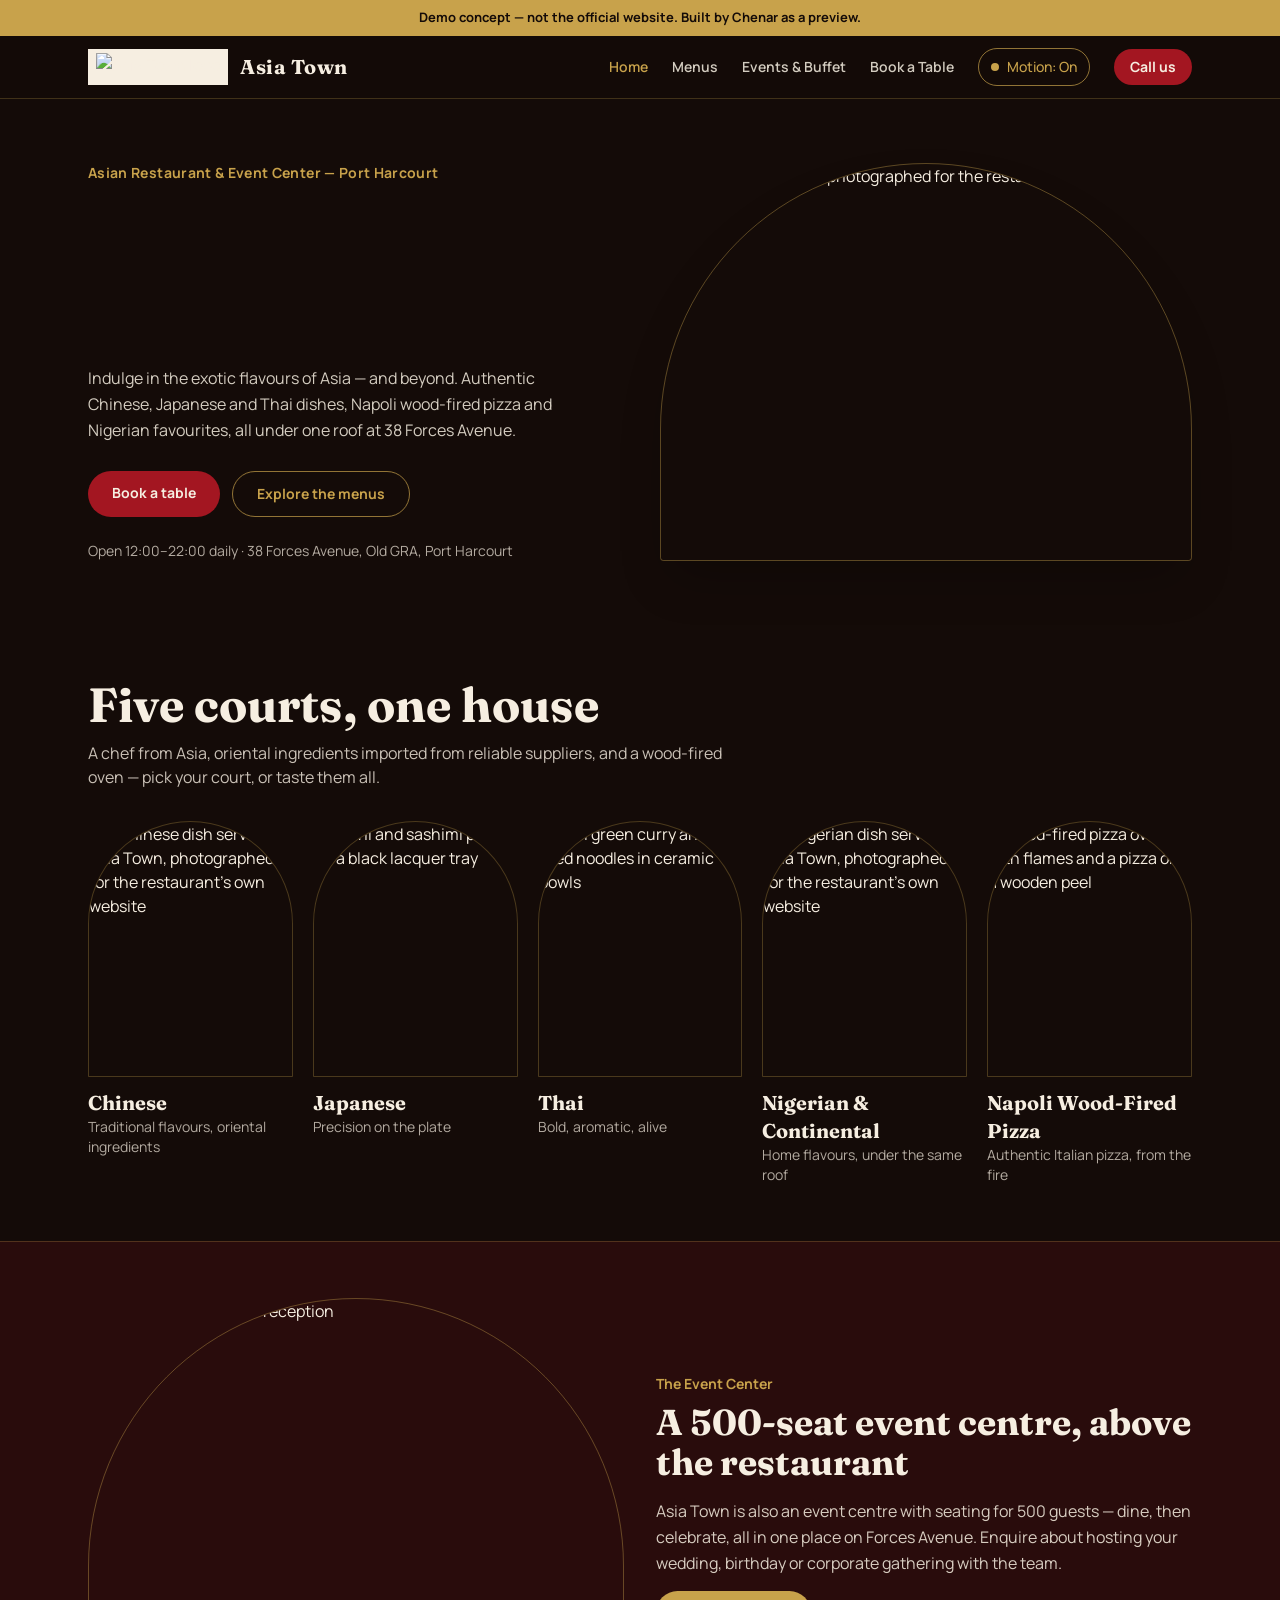
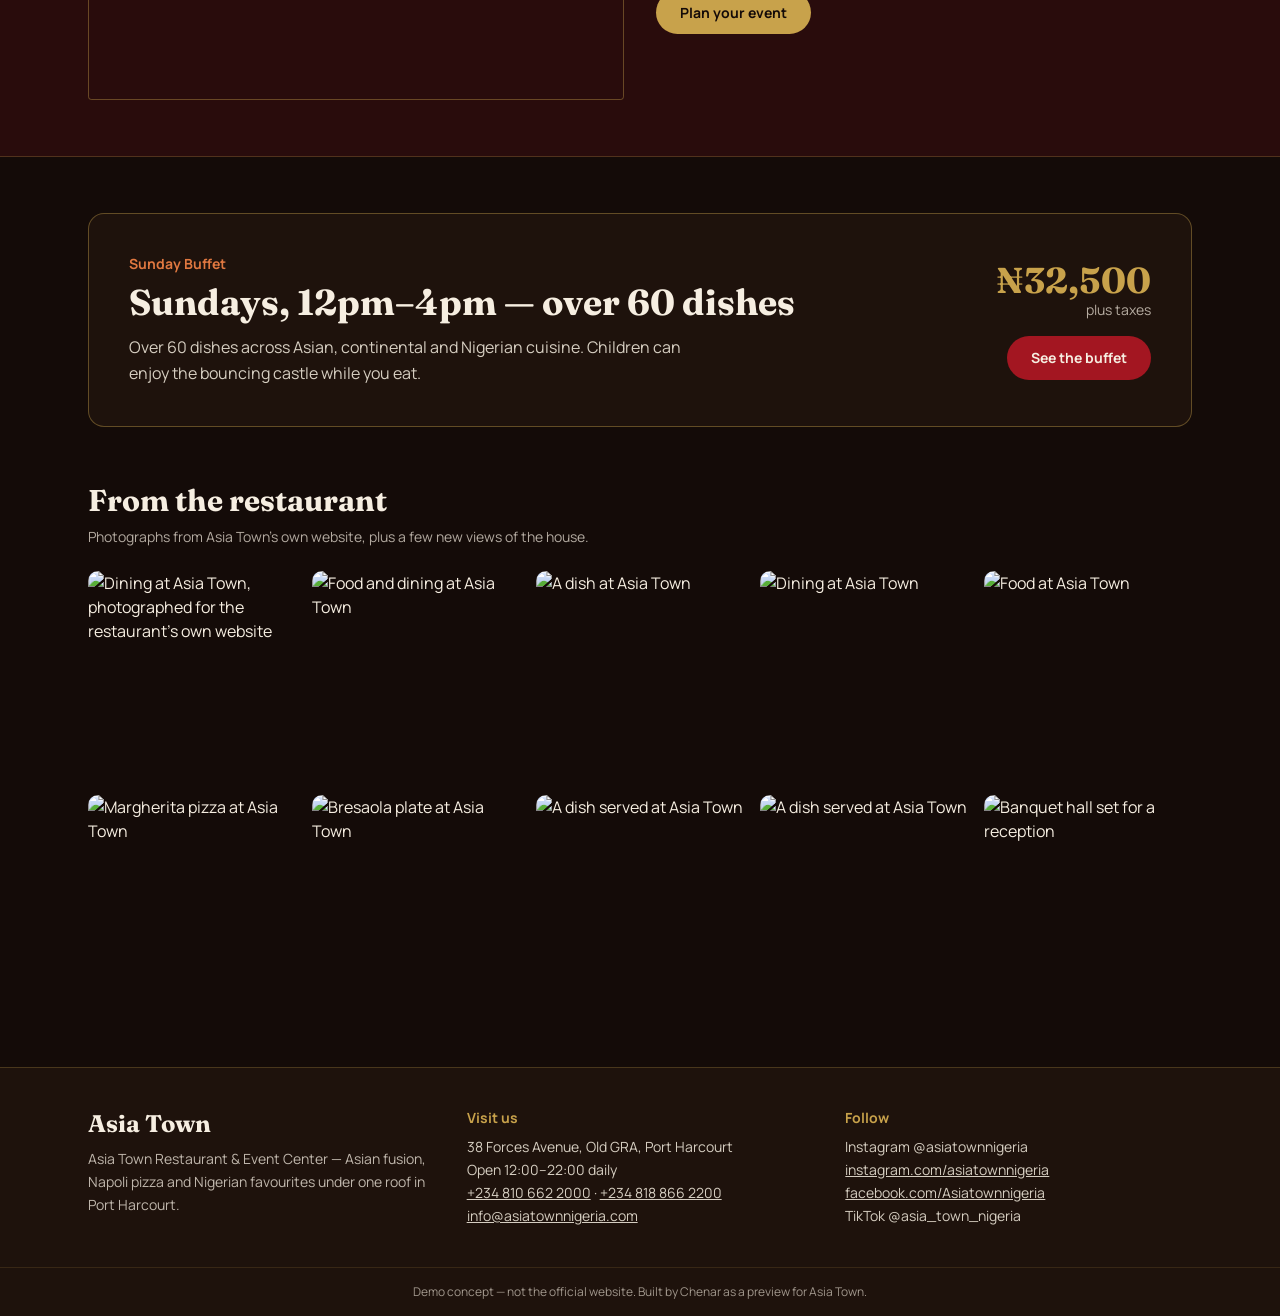
==== asiatown/index.html @ 715d9b41 "Add Asia Town demo site (text files)" ====
<!doctype html>
<html lang="en">
  <head>
    <meta charset="UTF-8" />
    <link rel="icon" type="image/svg+xml" href="./favicon.svg" />
    <meta name="viewport" content="width=device-width, initial-scale=1.0" />
    <title>Asia Town — Asian Restaurant, Pizza & Buffet in Port Harcourt | Demo concept by Chenar</title>
    <meta name="description" content="Demo concept for Asia Town Restaurant & Event Center, 38 Forces Avenue, Old GRA, Port Harcourt — Asian fusion, Napoli pizza, 500-seat event centre, Sunday buffet." />
    <script type="module" crossorigin src="./assets/index-CKxMjRJX.js"></script>
    <link rel="stylesheet" crossorigin href="./assets/index-DUR1ya12.css">
  </head>
  <body>
    <div id="root"></div>
  </body>
</html>
---- asiatown/assets/index-DUR1ya12.css ----
@import "https://fonts.googleapis.com/css2?family=Fraunces:opsz,wght@9..144,600;9..144,700&family=Manrope:wght@400;500;700;800&display=swap";@layer components;@layer properties{@supports (((-webkit-hyphens:none)) and (not (margin-trim:block))) or ((-moz-orient:inline) and (not (color:rgb(from red r g b)))){*,:before,:after,::backdrop{--tw-rotate-x:initial;--tw-rotate-y:initial;--tw-rotate-z:initial;--tw-skew-x:initial;--tw-skew-y:initial;--tw-space-y-reverse:0;--tw-border-style:solid;--tw-leading:initial;--tw-font-weight:initial;--tw-tracking:initial;--tw-shadow:0 0 #0000;--tw-shadow-color:initial;--tw-shadow-alpha:100%;--tw-inset-shadow:0 0 #0000;--tw-inset-shadow-color:initial;--tw-inset-shadow-alpha:100%;--tw-ring-color:initial;--tw-ring-shadow:0 0 #0000;--tw-inset-ring-color:initial;--tw-inset-ring-shadow:0 0 #0000;--tw-ring-inset:initial;--tw-ring-offset-width:0px;--tw-ring-offset-color:#fff;--tw-ring-offset-shadow:0 0 #0000;--tw-blur:initial;--tw-brightness:initial;--tw-contrast:initial;--tw-grayscale:initial;--tw-hue-rotate:initial;--tw-invert:initial;--tw-opacity:initial;--tw-saturate:initial;--tw-sepia:initial;--tw-drop-shadow:initial;--tw-drop-shadow-color:initial;--tw-drop-shadow-alpha:100%;--tw-drop-shadow-size:initial;--tw-backdrop-blur:initial;--tw-backdrop-brightness:initial;--tw-backdrop-contrast:initial;--tw-backdrop-grayscale:initial;--tw-backdrop-hue-rotate:initial;--tw-backdrop-invert:initial;--tw-backdrop-opacity:initial;--tw-backdrop-saturate:initial;--tw-backdrop-sepia:initial;--tw-duration:initial;--tw-scale-x:1;--tw-scale-y:1;--tw-scale-z:1;--tw-animation-delay:0s;--tw-animation-direction:normal;--tw-animation-duration:initial;--tw-animation-fill-mode:none;--tw-animation-iteration-count:1;--tw-enter-blur:0;--tw-enter-opacity:1;--tw-enter-rotate:0;--tw-enter-scale:1;--tw-enter-translate-x:0;--tw-enter-translate-y:0;--tw-exit-blur:0;--tw-exit-opacity:1;--tw-exit-rotate:0;--tw-exit-scale:1;--tw-exit-translate-x:0;--tw-exit-translate-y:0}}}@layer theme{:root,:host{--font-sans:-apple-system, BlinkMacSystemFont, "Segoe UI", Roboto, "Helvetica Neue", "Noto Sans", Arial, sans-serif, "Apple Color Emoji", "Segoe UI Emoji", "Segoe UI Symbol", "Noto Color Emoji";--font-mono:ui-monospace, SFMono-Regular, Menlo, Monaco, Consolas, "Liberation Mono", "Courier New", monospace;--spacing:.25rem;--container-lg:32rem;--container-xl:36rem;--container-2xl:42rem;--container-6xl:72rem;--text-xs:.75rem;--text-xs--line-height:calc(1 / .75);--text-sm:.875rem;--text-sm--line-height:calc(1.25 / .875);--text-base:1rem;--text-base--line-height:calc(1.5 / 1);--text-xl:1.25rem;--text-xl--line-height:calc(1.75 / 1.25);--text-2xl:1.5rem;--text-2xl--line-height:calc(2 / 1.5);--text-3xl:1.875rem;--text-3xl--line-height:calc(2.25 / 1.875);--text-4xl:2.25rem;--text-4xl--line-height:calc(2.5 / 2.25);--text-5xl:3rem;--text-5xl--line-height:1;--text-6xl:3.75rem;--text-6xl--line-height:1;--text-7xl:4.5rem;--text-7xl--line-height:1;--font-weight-medium:500;--font-weight-semibold:600;--font-weight-bold:700;--tracking-wide:.025em;--leading-relaxed:1.625;--radius-2xl:1rem;--default-transition-duration:.15s;--default-transition-timing-function:cubic-bezier(.4, 0, .2, 1);--default-font-family:var(--font-sans);--default-mono-font-family:var(--font-mono);--color-ink:#140b08;--color-ink2:#1e120c;--color-lacquer:#a31621;--color-gold:#c8a24b;--color-cream:#f6eee1;--color-ember:#e07840;--color-jade:#33584a;--font-display:"Fraunces", Georgia, serif;--font-body:"Manrope", system-ui, sans-serif}}@layer base{*,:after,:before,::backdrop{box-sizing:border-box;border:0 solid;margin:0;padding:0}::file-selector-button{box-sizing:border-box;border:0 solid;margin:0;padding:0}html,:host{-webkit-text-size-adjust:100%;tab-size:4;line-height:1.5;font-family:var(--default-font-family,-apple-system, BlinkMacSystemFont, "Segoe UI", Roboto, "Helvetica Neue", "Noto Sans", Arial, sans-serif, "Apple Color Emoji", "Segoe UI Emoji", "Segoe UI Symbol", "Noto Color Emoji");font-feature-settings:var(--default-font-feature-settings,normal);font-variation-settings:var(--default-font-variation-settings,normal);-webkit-tap-highlight-color:transparent}hr{height:0;color:inherit;border-top-width:1px}abbr:where([title]){-webkit-text-decoration:underline dotted;text-decoration:underline dotted}h1,h2,h3,h4,h5,h6{font-size:inherit;font-weight:inherit}a{color:inherit;-webkit-text-decoration:inherit;-webkit-text-decoration:inherit;-webkit-text-decoration:inherit;-webkit-text-decoration:inherit;text-decoration:inherit}b,strong{font-weight:bolder}code,kbd,samp,pre{font-family:var(--default-mono-font-family,ui-monospace, SFMono-Regular, Menlo, Monaco, Consolas, "Liberation Mono", "Courier New", monospace);font-feature-settings:var(--default-mono-font-feature-settings,normal);font-variation-settings:var(--default-mono-font-variation-settings,normal);font-size:1em}small{font-size:80%}sub,sup{vertical-align:baseline;font-size:75%;line-height:0;position:relative}sub{bottom:-.25em}sup{top:-.5em}table{text-indent:0;border-color:inherit;border-collapse:collapse}:-moz-focusring:where(:not(iframe)){outline:auto}progress{vertical-align:baseline}summary{display:list-item}ol,ul,menu{list-style:none}img,svg,video,canvas,audio,iframe,embed,object{vertical-align:middle;display:block}img,video{max-width:100%;height:auto}button,input,select,optgroup,textarea{font:inherit;font-feature-settings:inherit;font-variation-settings:inherit;letter-spacing:inherit;color:inherit;opacity:1;background-color:#0000;border-radius:0}::file-selector-button{font:inherit;font-feature-settings:inherit;font-variation-settings:inherit;letter-spacing:inherit;color:inherit;opacity:1;background-color:#0000;border-radius:0}:where(select:is([multiple],[size])) optgroup{font-weight:bolder}:where(select:is([multiple],[size])) optgroup option{padding-inline-start:20px}::file-selector-button{margin-inline-end:4px}::placeholder{opacity:1}@supports (not ((-webkit-appearance:-apple-pay-button))) or (contain-intrinsic-size:1px){::placeholder{color:currentColor}@supports (color:color-mix(in lab, red, red)){::placeholder{color:color-mix(in oklab, currentcolor 50%, transparent)}}}textarea{resize:vertical}::-webkit-search-decoration{-webkit-appearance:none}::-webkit-date-and-time-value{min-height:1lh;text-align:inherit}::-webkit-datetime-edit{display:inline-flex}::-webkit-datetime-edit-fields-wrapper{padding:0}::-webkit-datetime-edit{padding-block:0}::-webkit-datetime-edit-year-field{padding-block:0}::-webkit-datetime-edit-month-field{padding-block:0}::-webkit-datetime-edit-day-field{padding-block:0}::-webkit-datetime-edit-hour-field{padding-block:0}::-webkit-datetime-edit-minute-field{padding-block:0}::-webkit-datetime-edit-second-field{padding-block:0}::-webkit-datetime-edit-millisecond-field{padding-block:0}::-webkit-datetime-edit-meridiem-field{padding-block:0}::-webkit-calendar-picker-indicator{line-height:1}:-moz-ui-invalid{box-shadow:none}button,input:where([type=button],[type=reset],[type=submit]){appearance:button}::file-selector-button{appearance:button}::-webkit-inner-spin-button{height:auto}::-webkit-outer-spin-button{height:auto}[hidden]:where(:not([hidden=until-found])){display:none!important}*{border-color:var(--border);outline-color:var(--ring)}@supports (color:color-mix(in lab, red, red)){*{outline-color:color-mix(in oklab, var(--ring) 50%, transparent)}}body{background-color:var(--background);color:var(--foreground)}}@layer utilities{.pointer-events-none{pointer-events:none}.invisible{visibility:hidden}.visible{visibility:visible}.absolute{position:absolute}.fixed{position:fixed}.relative{position:relative}.static{position:static}.sticky{position:sticky}.inset-x-0{inset-inline:0}.top-0{top:0}.bottom-0{bottom:0}.isolate{isolation:isolate}.z-40{z-index:40}.mx-auto{margin-inline:auto}.mt-1{margin-top:var(--spacing)}.mt-2{margin-top:calc(var(--spacing) * 2)}.mt-3{margin-top:calc(var(--spacing) * 3)}.mt-4{margin-top:calc(var(--spacing) * 4)}.mt-5{margin-top:calc(var(--spacing) * 5)}.mt-6{margin-top:calc(var(--spacing) * 6)}.mt-7{margin-top:calc(var(--spacing) * 7)}.mt-8{margin-top:calc(var(--spacing) * 8)}.mt-10{margin-top:calc(var(--spacing) * 10)}.mt-14{margin-top:calc(var(--spacing) * 14)}.block{display:block}.contents{display:contents}.flex{display:flex}.grid{display:grid}.hidden{display:none}.inline{display:inline}.inline-block{display:inline-block}.inline-flex{display:inline-flex}.table{display:table}.aspect-\[4\/3\]{aspect-ratio:4/3}.aspect-\[4\/5\]{aspect-ratio:4/5}.aspect-square{aspect-ratio:1}.h-2{height:calc(var(--spacing) * 2)}.h-9{height:calc(var(--spacing) * 9)}.h-16{height:calc(var(--spacing) * 16)}.h-64{height:calc(var(--spacing) * 64)}.h-full{height:100%}.min-h-screen{min-height:100vh}.w-2{width:calc(var(--spacing) * 2)}.w-auto{width:auto}.w-full{width:100%}.max-w-2xl{max-width:var(--container-2xl)}.max-w-6xl{max-width:var(--container-6xl)}.max-w-lg{max-width:var(--container-lg)}.max-w-xl{max-width:var(--container-xl)}.flex-1{flex:1}.transform{transform:var(--tw-rotate-x, ) var(--tw-rotate-y, ) var(--tw-rotate-z, ) var(--tw-skew-x, ) var(--tw-skew-y, )}.cursor-pointer{cursor:pointer}.resize{resize:both}.grid-cols-2{grid-template-columns:repeat(2,minmax(0,1fr))}.grid-cols-3{grid-template-columns:repeat(3,minmax(0,1fr))}.flex-col{flex-direction:column}.flex-wrap{flex-wrap:wrap}.items-center{align-items:center}.justify-between{justify-content:space-between}.justify-center{justify-content:center}.gap-2{gap:calc(var(--spacing) * 2)}.gap-3{gap:calc(var(--spacing) * 3)}.gap-4{gap:calc(var(--spacing) * 4)}.gap-5{gap:calc(var(--spacing) * 5)}.gap-6{gap:calc(var(--spacing) * 6)}.gap-8{gap:calc(var(--spacing) * 8)}.gap-10{gap:calc(var(--spacing) * 10)}:where(.space-y-2>:not(:last-child)){--tw-space-y-reverse:0;margin-block-start:calc(calc(var(--spacing) * 2) * var(--tw-space-y-reverse));margin-block-end:calc(calc(var(--spacing) * 2) * calc(1 - var(--tw-space-y-reverse)))}:where(.space-y-3>:not(:last-child)){--tw-space-y-reverse:0;margin-block-start:calc(calc(var(--spacing) * 3) * var(--tw-space-y-reverse));margin-block-end:calc(calc(var(--spacing) * 3) * calc(1 - var(--tw-space-y-reverse)))}:where(.space-y-4>:not(:last-child)){--tw-space-y-reverse:0;margin-block-start:calc(calc(var(--spacing) * 4) * var(--tw-space-y-reverse));margin-block-end:calc(calc(var(--spacing) * 4) * calc(1 - var(--tw-space-y-reverse)))}.overflow-hidden{overflow:hidden}.overflow-visible{overflow:visible}.rounded{border-radius:.25rem}.rounded-2xl{border-radius:var(--radius-2xl)}.rounded-full{border-radius:2147483647px}.rounded-lg{border-radius:var(--radius)}.border{border-style:var(--tw-border-style);border-width:1px}.border-y{border-block-style:var(--tw-border-style);border-block-width:1px}.border-t{border-top-style:var(--tw-border-style);border-top-width:1px}.border-b{border-bottom-style:var(--tw-border-style);border-bottom-width:1px}.border-cream\/30{border-color:#f6eee14d}@supports (color:color-mix(in lab, red, red)){.border-cream\/30{border-color:color-mix(in oklab, var(--color-cream) 30%, transparent)}}.border-gold{border-color:var(--color-gold)}.border-gold\/15{border-color:#c8a24b26}@supports (color:color-mix(in lab, red, red)){.border-gold\/15{border-color:color-mix(in oklab, var(--color-gold) 15%, transparent)}}.border-gold\/25{border-color:#c8a24b40}@supports (color:color-mix(in lab, red, red)){.border-gold\/25{border-color:color-mix(in oklab, var(--color-gold) 25%, transparent)}}.border-gold\/30{border-color:#c8a24b4d}@supports (color:color-mix(in lab, red, red)){.border-gold\/30{border-color:color-mix(in oklab, var(--color-gold) 30%, transparent)}}.border-gold\/40{border-color:#c8a24b66}@supports (color:color-mix(in lab, red, red)){.border-gold\/40{border-color:color-mix(in oklab, var(--color-gold) 40%, transparent)}}.border-gold\/50{border-color:#c8a24b80}@supports (color:color-mix(in lab, red, red)){.border-gold\/50{border-color:color-mix(in oklab, var(--color-gold) 50%, transparent)}}.border-gold\/60{border-color:#c8a24b99}@supports (color:color-mix(in lab, red, red)){.border-gold\/60{border-color:color-mix(in oklab, var(--color-gold) 60%, transparent)}}.border-gold\/70{border-color:#c8a24bb3}@supports (color:color-mix(in lab, red, red)){.border-gold\/70{border-color:color-mix(in oklab, var(--color-gold) 70%, transparent)}}.bg-cream{background-color:var(--color-cream)}.bg-cream\/50{background-color:#f6eee180}@supports (color:color-mix(in lab, red, red)){.bg-cream\/50{background-color:color-mix(in oklab, var(--color-cream) 50%, transparent)}}.bg-gold{background-color:var(--color-gold)}.bg-ink{background-color:var(--color-ink)}.bg-ink\/95{background-color:#140b08f2}@supports (color:color-mix(in lab, red, red)){.bg-ink\/95{background-color:color-mix(in oklab, var(--color-ink) 95%, transparent)}}.bg-ink\/97{background-color:#140b08f7}@supports (color:color-mix(in lab, red, red)){.bg-ink\/97{background-color:color-mix(in oklab, var(--color-ink) 97%, transparent)}}.bg-ink2{background-color:var(--color-ink2)}.bg-jade\/30{background-color:#33584a4d}@supports (color:color-mix(in lab, red, red)){.bg-jade\/30{background-color:color-mix(in oklab, var(--color-jade) 30%, transparent)}}.bg-lacquer{background-color:var(--color-lacquer)}.bg-lacquer\/15{background-color:#a3162126}@supports (color:color-mix(in lab, red, red)){.bg-lacquer\/15{background-color:color-mix(in oklab, var(--color-lacquer) 15%, transparent)}}.object-cover{object-fit:cover}.p-3{padding:calc(var(--spacing) * 3)}.p-4{padding:calc(var(--spacing) * 4)}.p-6{padding:calc(var(--spacing) * 6)}.px-2{padding-inline:calc(var(--spacing) * 2)}.px-3{padding-inline:calc(var(--spacing) * 3)}.px-4{padding-inline:calc(var(--spacing) * 4)}.px-6{padding-inline:calc(var(--spacing) * 6)}.py-1{padding-block:var(--spacing)}.py-2{padding-block:calc(var(--spacing) * 2)}.py-3{padding-block:calc(var(--spacing) * 3)}.py-4{padding-block:calc(var(--spacing) * 4)}.py-10{padding-block:calc(var(--spacing) * 10)}.py-12{padding-block:calc(var(--spacing) * 12)}.py-14{padding-block:calc(var(--spacing) * 14)}.pt-10{padding-top:calc(var(--spacing) * 10)}.pb-2{padding-bottom:calc(var(--spacing) * 2)}.pb-16{padding-bottom:calc(var(--spacing) * 16)}.text-center{text-align:center}.text-left{text-align:left}.font-body{font-family:var(--font-body)}.font-display{font-family:var(--font-display)}.text-2xl{font-size:var(--text-2xl);line-height:var(--tw-leading,var(--text-2xl--line-height))}.text-3xl{font-size:var(--text-3xl);line-height:var(--tw-leading,var(--text-3xl--line-height))}.text-4xl{font-size:var(--text-4xl);line-height:var(--tw-leading,var(--text-4xl--line-height))}.text-5xl{font-size:var(--text-5xl);line-height:var(--tw-leading,var(--text-5xl--line-height))}.text-base{font-size:var(--text-base);line-height:var(--tw-leading,var(--text-base--line-height))}.text-sm{font-size:var(--text-sm);line-height:var(--tw-leading,var(--text-sm--line-height))}.text-xl{font-size:var(--text-xl);line-height:var(--tw-leading,var(--text-xl--line-height))}.text-xs{font-size:var(--text-xs);line-height:var(--tw-leading,var(--text-xs--line-height))}.text-\[13px\]{font-size:13px}.leading-\[1\.02\]{--tw-leading:1.02;line-height:1.02}.leading-relaxed{--tw-leading:var(--leading-relaxed);line-height:var(--leading-relaxed)}.font-bold{--tw-font-weight:var(--font-weight-bold);font-weight:var(--font-weight-bold)}.font-medium{--tw-font-weight:var(--font-weight-medium);font-weight:var(--font-weight-medium)}.font-semibold{--tw-font-weight:var(--font-weight-semibold);font-weight:var(--font-weight-semibold)}.tracking-wide{--tw-tracking:var(--tracking-wide);letter-spacing:var(--tracking-wide)}.whitespace-normal{white-space:normal}.text-cream{color:var(--color-cream)}.text-cream\/60{color:#f6eee199}@supports (color:color-mix(in lab, red, red)){.text-cream\/60{color:color-mix(in oklab, var(--color-cream) 60%, transparent)}}.text-cream\/70{color:#f6eee1b3}@supports (color:color-mix(in lab, red, red)){.text-cream\/70{color:color-mix(in oklab, var(--color-cream) 70%, transparent)}}.text-cream\/75{color:#f6eee1bf}@supports (color:color-mix(in lab, red, red)){.text-cream\/75{color:color-mix(in oklab, var(--color-cream) 75%, transparent)}}.text-cream\/80{color:#f6eee1cc}@supports (color:color-mix(in lab, red, red)){.text-cream\/80{color:color-mix(in oklab, var(--color-cream) 80%, transparent)}}.text-cream\/85{color:#f6eee1d9}@supports (color:color-mix(in lab, red, red)){.text-cream\/85{color:color-mix(in oklab, var(--color-cream) 85%, transparent)}}.text-ember{color:var(--color-ember)}.text-gold{color:var(--color-gold)}.text-ink{color:var(--color-ink)}.underline{text-decoration-line:underline}.opacity-70{opacity:.7}.shadow-2xl{--tw-shadow:0 25px 50px -12px var(--tw-shadow-color,#00000040);box-shadow:var(--tw-inset-shadow), var(--tw-inset-ring-shadow), var(--tw-ring-offset-shadow), var(--tw-ring-shadow), var(--tw-shadow)}.blur{--tw-blur:blur(8px);filter:var(--tw-blur, ) var(--tw-brightness, ) var(--tw-contrast, ) var(--tw-grayscale, ) var(--tw-hue-rotate, ) var(--tw-invert, ) var(--tw-saturate, ) var(--tw-sepia, ) var(--tw-drop-shadow, )}.filter{filter:var(--tw-blur, ) var(--tw-brightness, ) var(--tw-contrast, ) var(--tw-grayscale, ) var(--tw-hue-rotate, ) var(--tw-invert, ) var(--tw-saturate, ) var(--tw-sepia, ) var(--tw-drop-shadow, )}.backdrop-blur{--tw-backdrop-blur:blur(8px);-webkit-backdrop-filter:var(--tw-backdrop-blur, ) var(--tw-backdrop-brightness, ) var(--tw-backdrop-contrast, ) var(--tw-backdrop-grayscale, ) var(--tw-backdrop-hue-rotate, ) var(--tw-backdrop-invert, ) var(--tw-backdrop-opacity, ) var(--tw-backdrop-saturate, ) var(--tw-backdrop-sepia, );backdrop-filter:var(--tw-backdrop-blur, ) var(--tw-backdrop-brightness, ) var(--tw-backdrop-contrast, ) var(--tw-backdrop-grayscale, ) var(--tw-backdrop-hue-rotate, ) var(--tw-backdrop-invert, ) var(--tw-backdrop-opacity, ) var(--tw-backdrop-saturate, ) var(--tw-backdrop-sepia, )}.backdrop-filter{-webkit-backdrop-filter:var(--tw-backdrop-blur, ) var(--tw-backdrop-brightness, ) var(--tw-backdrop-contrast, ) var(--tw-backdrop-grayscale, ) var(--tw-backdrop-hue-rotate, ) var(--tw-backdrop-invert, ) var(--tw-backdrop-opacity, ) var(--tw-backdrop-saturate, ) var(--tw-backdrop-sepia, );backdrop-filter:var(--tw-backdrop-blur, ) var(--tw-backdrop-brightness, ) var(--tw-backdrop-contrast, ) var(--tw-backdrop-grayscale, ) var(--tw-backdrop-hue-rotate, ) var(--tw-backdrop-invert, ) var(--tw-backdrop-opacity, ) var(--tw-backdrop-saturate, ) var(--tw-backdrop-sepia, )}.transition{transition-property:color,background-color,border-color,outline-color,text-decoration-color,fill,stroke,--tw-gradient-from,--tw-gradient-via,--tw-gradient-to,opacity,box-shadow,transform,translate,scale,rotate,filter,-webkit-backdrop-filter,backdrop-filter,display,content-visibility,overlay,pointer-events;transition-timing-function:var(--tw-ease,var(--default-transition-timing-function));transition-duration:var(--tw-duration,var(--default-transition-duration))}.transition-colors{transition-property:color,background-color,border-color,outline-color,text-decoration-color,fill,stroke,--tw-gradient-from,--tw-gradient-via,--tw-gradient-to;transition-timing-function:var(--tw-ease,var(--default-transition-timing-function));transition-duration:var(--tw-duration,var(--default-transition-duration))}.transition-transform{transition-property:transform,translate,scale,rotate;transition-timing-function:var(--tw-ease,var(--default-transition-timing-function));transition-duration:var(--tw-duration,var(--default-transition-duration))}.duration-100{--tw-duration:.1s;transition-duration:.1s}.duration-500{--tw-duration:.5s;transition-duration:.5s}.\[xml\:lang\]{xml:lang}@media (hover:hover){:is(:where(.group):hover .group-hover\:scale-105){--tw-scale-x:105%;--tw-scale-y:105%;--tw-scale-z:105%;scale:var(--tw-scale-x) var(--tw-scale-y)}}.placeholder\:text-cream\/40::placeholder{color:#f6eee166}@supports (color:color-mix(in lab, red, red)){.placeholder\:text-cream\/40::placeholder{color:color-mix(in oklab, var(--color-cream) 40%, transparent)}}@media (hover:hover){.hover\:border-gold:hover{border-color:var(--color-gold)}.hover\:bg-\[\#c11e2c\]:hover{background-color:#c11e2c}.hover\:bg-\[\#d8b45e\]:hover{background-color:#d8b45e}.hover\:text-gold:hover{color:var(--color-gold)}}@media (width>=40rem){.sm\:col-span-2{grid-column:span 2/span 2}.sm\:grid-cols-2{grid-template-columns:repeat(2,minmax(0,1fr))}}@media (width>=48rem){.md\:flex{display:flex}.md\:hidden{display:none}.md\:h-80{height:calc(var(--spacing) * 80)}.md\:grid-cols-2{grid-template-columns:repeat(2,minmax(0,1fr))}.md\:grid-cols-3{grid-template-columns:repeat(3,minmax(0,1fr))}.md\:grid-cols-4{grid-template-columns:repeat(4,minmax(0,1fr))}.md\:grid-cols-5{grid-template-columns:repeat(5,minmax(0,1fr))}.md\:grid-cols-\[1fr_auto\]{grid-template-columns:1fr auto}.md\:items-center{align-items:center}.md\:p-8{padding:calc(var(--spacing) * 8)}.md\:p-10{padding:calc(var(--spacing) * 10)}.md\:px-6{padding-inline:calc(var(--spacing) * 6)}.md\:pt-16{padding-top:calc(var(--spacing) * 16)}.md\:text-right{text-align:right}.md\:text-3xl{font-size:var(--text-3xl);line-height:var(--tw-leading,var(--text-3xl--line-height))}.md\:text-4xl{font-size:var(--text-4xl);line-height:var(--tw-leading,var(--text-4xl--line-height))}.md\:text-5xl{font-size:var(--text-5xl);line-height:var(--tw-leading,var(--text-5xl--line-height))}.md\:text-6xl{font-size:var(--text-6xl);line-height:var(--tw-leading,var(--text-6xl--line-height))}.md\:text-7xl{font-size:var(--text-7xl);line-height:var(--tw-leading,var(--text-7xl--line-height))}}@media (width>=64rem){.lg\:grid-cols-2{grid-template-columns:repeat(2,minmax(0,1fr))}.lg\:grid-cols-5{grid-template-columns:repeat(5,minmax(0,1fr))}}}@property --tw-animation-delay{syntax:"*";inherits:false;initial-value:0s}@property --tw-animation-direction{syntax:"*";inherits:false;initial-value:normal}@property --tw-animation-duration{syntax:"*";inherits:false}@property --tw-animation-fill-mode{syntax:"*";inherits:false;initial-value:none}@property --tw-animation-iteration-count{syntax:"*";inherits:false;initial-value:1}@property --tw-enter-blur{syntax:"*";inherits:false;initial-value:0}@property --tw-enter-opacity{syntax:"*";inherits:false;initial-value:1}@property --tw-enter-rotate{syntax:"*";inherits:false;initial-value:0}@property --tw-enter-scale{syntax:"*";inherits:false;initial-value:1}@property --tw-enter-translate-x{syntax:"*";inherits:false;initial-value:0}@property --tw-enter-translate-y{syntax:"*";inherits:false;initial-value:0}@property --tw-exit-blur{syntax:"*";inherits:false;initial-value:0}@property --tw-exit-opacity{syntax:"*";inherits:false;initial-value:1}@property --tw-exit-rotate{syntax:"*";inherits:false;initial-value:0}@property --tw-exit-scale{syntax:"*";inherits:false;initial-value:1}@property --tw-exit-translate-x{syntax:"*";inherits:false;initial-value:0}@property --tw-exit-translate-y{syntax:"*";inherits:false;initial-value:0}:root{--radius:.625rem;--background:oklch(100% 0 0);--foreground:oklch(14.5% 0 0);--card:oklch(100% 0 0);--card-foreground:oklch(14.5% 0 0);--popover:oklch(100% 0 0);--popover-foreground:oklch(14.5% 0 0);--primary:oklch(20.5% 0 0);--primary-foreground:oklch(98.5% 0 0);--secondary:oklch(97% 0 0);--secondary-foreground:oklch(20.5% 0 0);--muted:oklch(97% 0 0);--muted-foreground:oklch(55.6% 0 0);--accent:oklch(97% 0 0);--accent-foreground:oklch(20.5% 0 0);--destructive:oklch(57.7% .245 27.325);--border:oklch(92.2% 0 0);--input:oklch(92.2% 0 0);--ring:oklch(70.8% 0 0);--chart-1:oklch(64.6% .222 41.116);--chart-2:oklch(60% .118 184.704);--chart-3:oklch(39.8% .07 227.392);--chart-4:oklch(82.8% .189 84.429);--chart-5:oklch(76.9% .188 70.08);--sidebar:oklch(98.5% 0 0);--sidebar-foreground:oklch(14.5% 0 0);--sidebar-primary:oklch(20.5% 0 0);--sidebar-primary-foreground:oklch(98.5% 0 0);--sidebar-accent:oklch(97% 0 0);--sidebar-accent-foreground:oklch(20.5% 0 0);--sidebar-border:oklch(92.2% 0 0);--sidebar-ring:oklch(70.8% 0 0)}.dark{--background:oklch(14.5% 0 0);--foreground:oklch(98.5% 0 0);--card:oklch(20.5% 0 0);--card-foreground:oklch(98.5% 0 0);--popover:oklch(20.5% 0 0);--popover-foreground:oklch(98.5% 0 0);--primary:oklch(92.2% 0 0);--primary-foreground:oklch(20.5% 0 0);--secondary:oklch(26.9% 0 0);--secondary-foreground:oklch(98.5% 0 0);--muted:oklch(26.9% 0 0);--muted-foreground:oklch(70.8% 0 0);--accent:oklch(26.9% 0 0);--accent-foreground:oklch(98.5% 0 0);--destructive:oklch(70.4% .191 22.216);--border:oklch(100% 0 0/.1);--input:oklch(100% 0 0/.15);--ring:oklch(55.6% 0 0);--chart-1:oklch(48.8% .243 264.376);--chart-2:oklch(69.6% .17 162.48);--chart-3:oklch(76.9% .188 70.08);--chart-4:oklch(62.7% .265 303.9);--chart-5:oklch(64.5% .246 16.439);--sidebar:oklch(20.5% 0 0);--sidebar-foreground:oklch(98.5% 0 0);--sidebar-primary:oklch(48.8% .243 264.376);--sidebar-primary-foreground:oklch(98.5% 0 0);--sidebar-accent:oklch(26.9% 0 0);--sidebar-accent-foreground:oklch(98.5% 0 0);--sidebar-border:oklch(100% 0 0/.1);--sidebar-ring:oklch(55.6% 0 0)}html{scroll-behavior:auto}body{color:#f6eee1;background:#140b08;font-family:Manrope,system-ui,sans-serif}.font-display{font-family:Fraunces,Georgia,serif}.arch{border-radius:999px 999px 12px 12px}.arch-sm{border-radius:999px 999px 8px 8px}html[data-motion=off] *,html[data-motion=off] :before,html[data-motion=off] :after{scroll-behavior:auto!important;transition-duration:.01ms!important;animation-duration:.01ms!important;animation-iteration-count:1!important}:focus-visible{outline-offset:2px;outline:2px solid #c8a24b}@property --tw-rotate-x{syntax:"*";inherits:false}@property --tw-rotate-y{syntax:"*";inherits:false}@property --tw-rotate-z{syntax:"*";inherits:false}@property --tw-skew-x{syntax:"*";inherits:false}@property --tw-skew-y{syntax:"*";inherits:false}@property --tw-space-y-reverse{syntax:"*";inherits:false;initial-value:0}@property --tw-border-style{syntax:"*";inherits:false;initial-value:solid}@property --tw-leading{syntax:"*";inherits:false}@property --tw-font-weight{syntax:"*";inherits:false}@property --tw-tracking{syntax:"*";inherits:false}@property --tw-shadow{syntax:"*";inherits:false;initial-value:0 0 #0000}@property --tw-shadow-color{syntax:"*";inherits:false}@property --tw-shadow-alpha{syntax:"<percentage>";inherits:false;initial-value:100%}@property --tw-inset-shadow{syntax:"*";inherits:false;initial-value:0 0 #0000}@property --tw-inset-shadow-color{syntax:"*";inherits:false}@property --tw-inset-shadow-alpha{syntax:"<percentage>";inherits:false;initial-value:100%}@property --tw-ring-color{syntax:"*";inherits:false}@property --tw-ring-shadow{syntax:"*";inherits:false;initial-value:0 0 #0000}@property --tw-inset-ring-color{syntax:"*";inherits:false}@property --tw-inset-ring-shadow{syntax:"*";inherits:false;initial-value:0 0 #0000}@property --tw-ring-inset{syntax:"*";inherits:false}@property --tw-ring-offset-width{syntax:"<length>";inherits:false;initial-value:0}@property --tw-ring-offset-color{syntax:"*";inherits:false;initial-value:#fff}@property --tw-ring-offset-shadow{syntax:"*";inherits:false;initial-value:0 0 #0000}@property --tw-blur{syntax:"*";inherits:false}@property --tw-brightness{syntax:"*";inherits:false}@property --tw-contrast{syntax:"*";inherits:false}@property --tw-grayscale{syntax:"*";inherits:false}@property --tw-hue-rotate{syntax:"*";inherits:false}@property --tw-invert{syntax:"*";inherits:false}@property --tw-opacity{syntax:"*";inherits:false}@property --tw-saturate{syntax:"*";inherits:false}@property --tw-sepia{syntax:"*";inherits:false}@property --tw-drop-shadow{syntax:"*";inherits:false}@property --tw-drop-shadow-color{syntax:"*";inherits:false}@property --tw-drop-shadow-alpha{syntax:"<percentage>";inherits:false;initial-value:100%}@property --tw-drop-shadow-size{syntax:"*";inherits:false}@property --tw-backdrop-blur{syntax:"*";inherits:false}@property --tw-backdrop-brightness{syntax:"*";inherits:false}@property --tw-backdrop-contrast{syntax:"*";inherits:false}@property --tw-backdrop-grayscale{syntax:"*";inherits:false}@property --tw-backdrop-hue-rotate{syntax:"*";inherits:false}@property --tw-backdrop-invert{syntax:"*";inherits:false}@property --tw-backdrop-opacity{syntax:"*";inherits:false}@property --tw-backdrop-saturate{syntax:"*";inherits:false}@property --tw-backdrop-sepia{syntax:"*";inherits:false}@property --tw-duration{syntax:"*";inherits:false}@property --tw-scale-x{syntax:"*";inherits:false;initial-value:1}@property --tw-scale-y{syntax:"*";inherits:false;initial-value:1}@property --tw-scale-z{syntax:"*";inherits:false;initial-value:1}
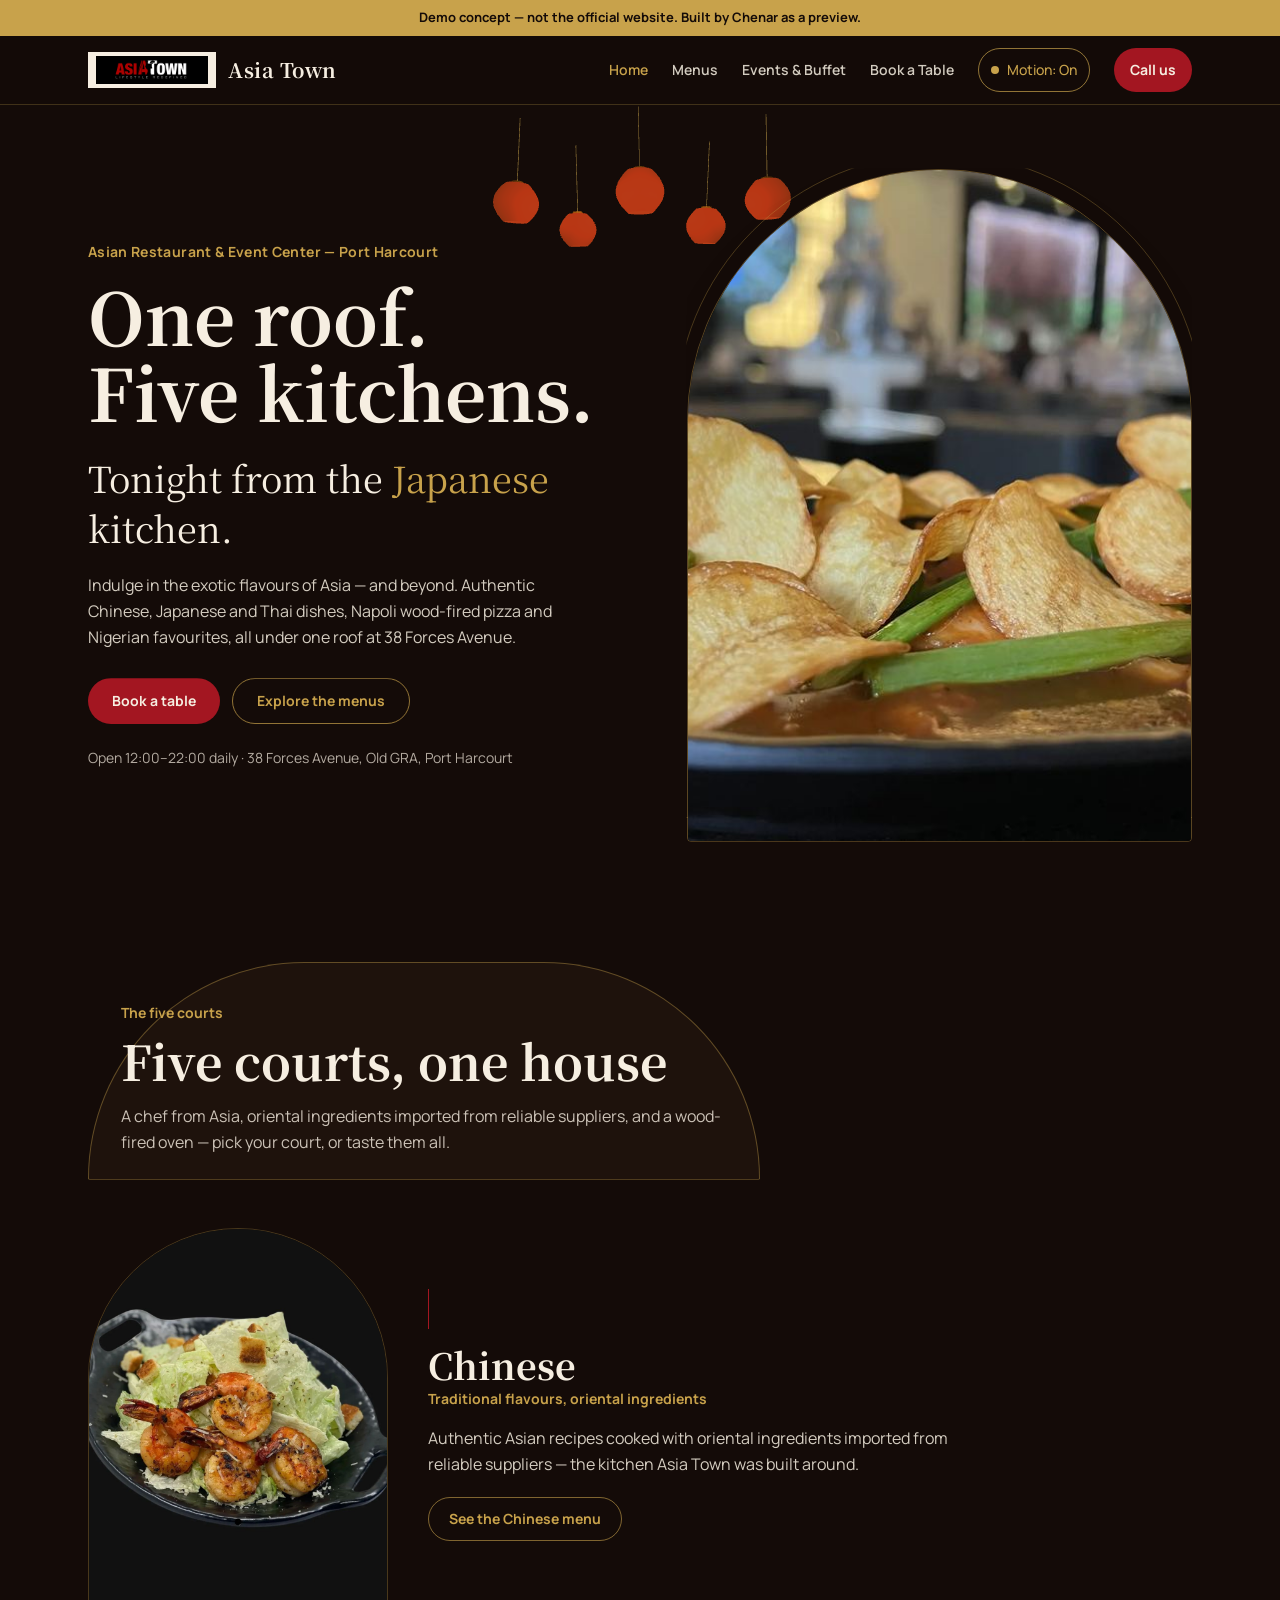
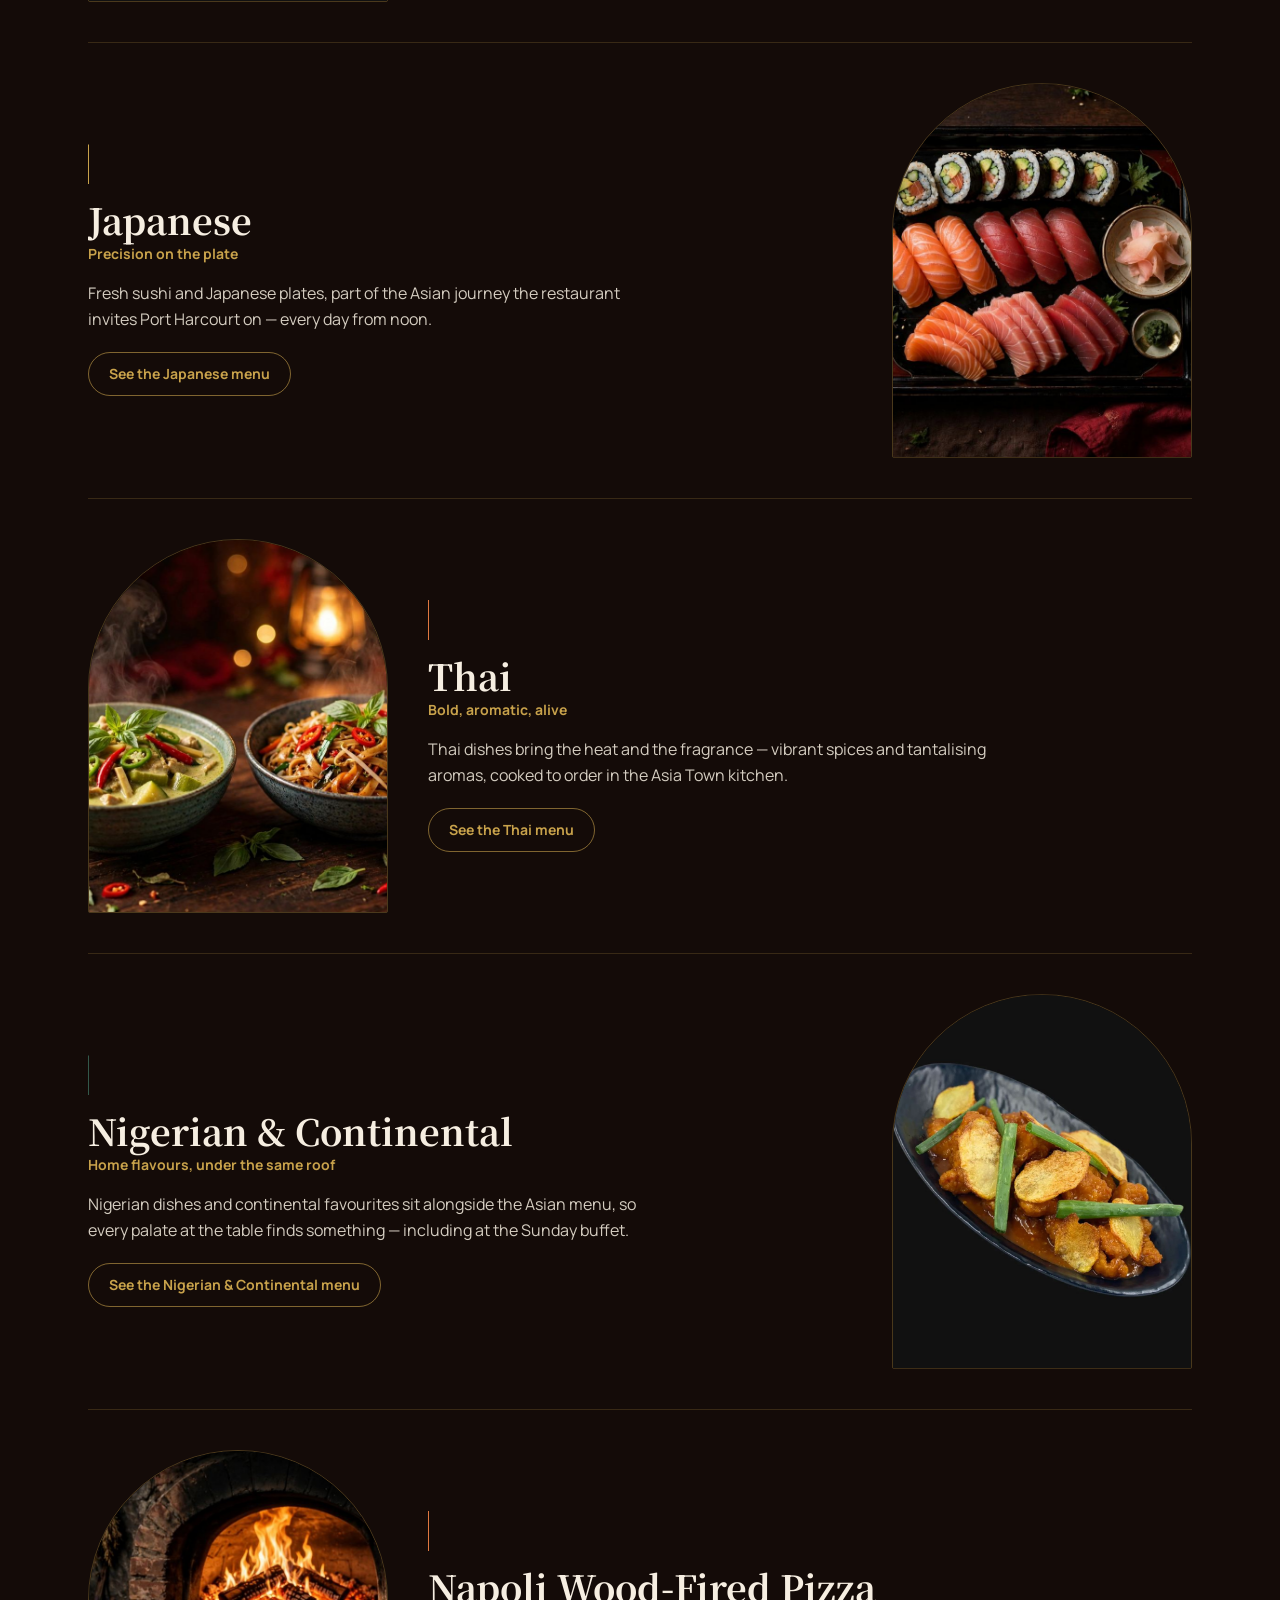
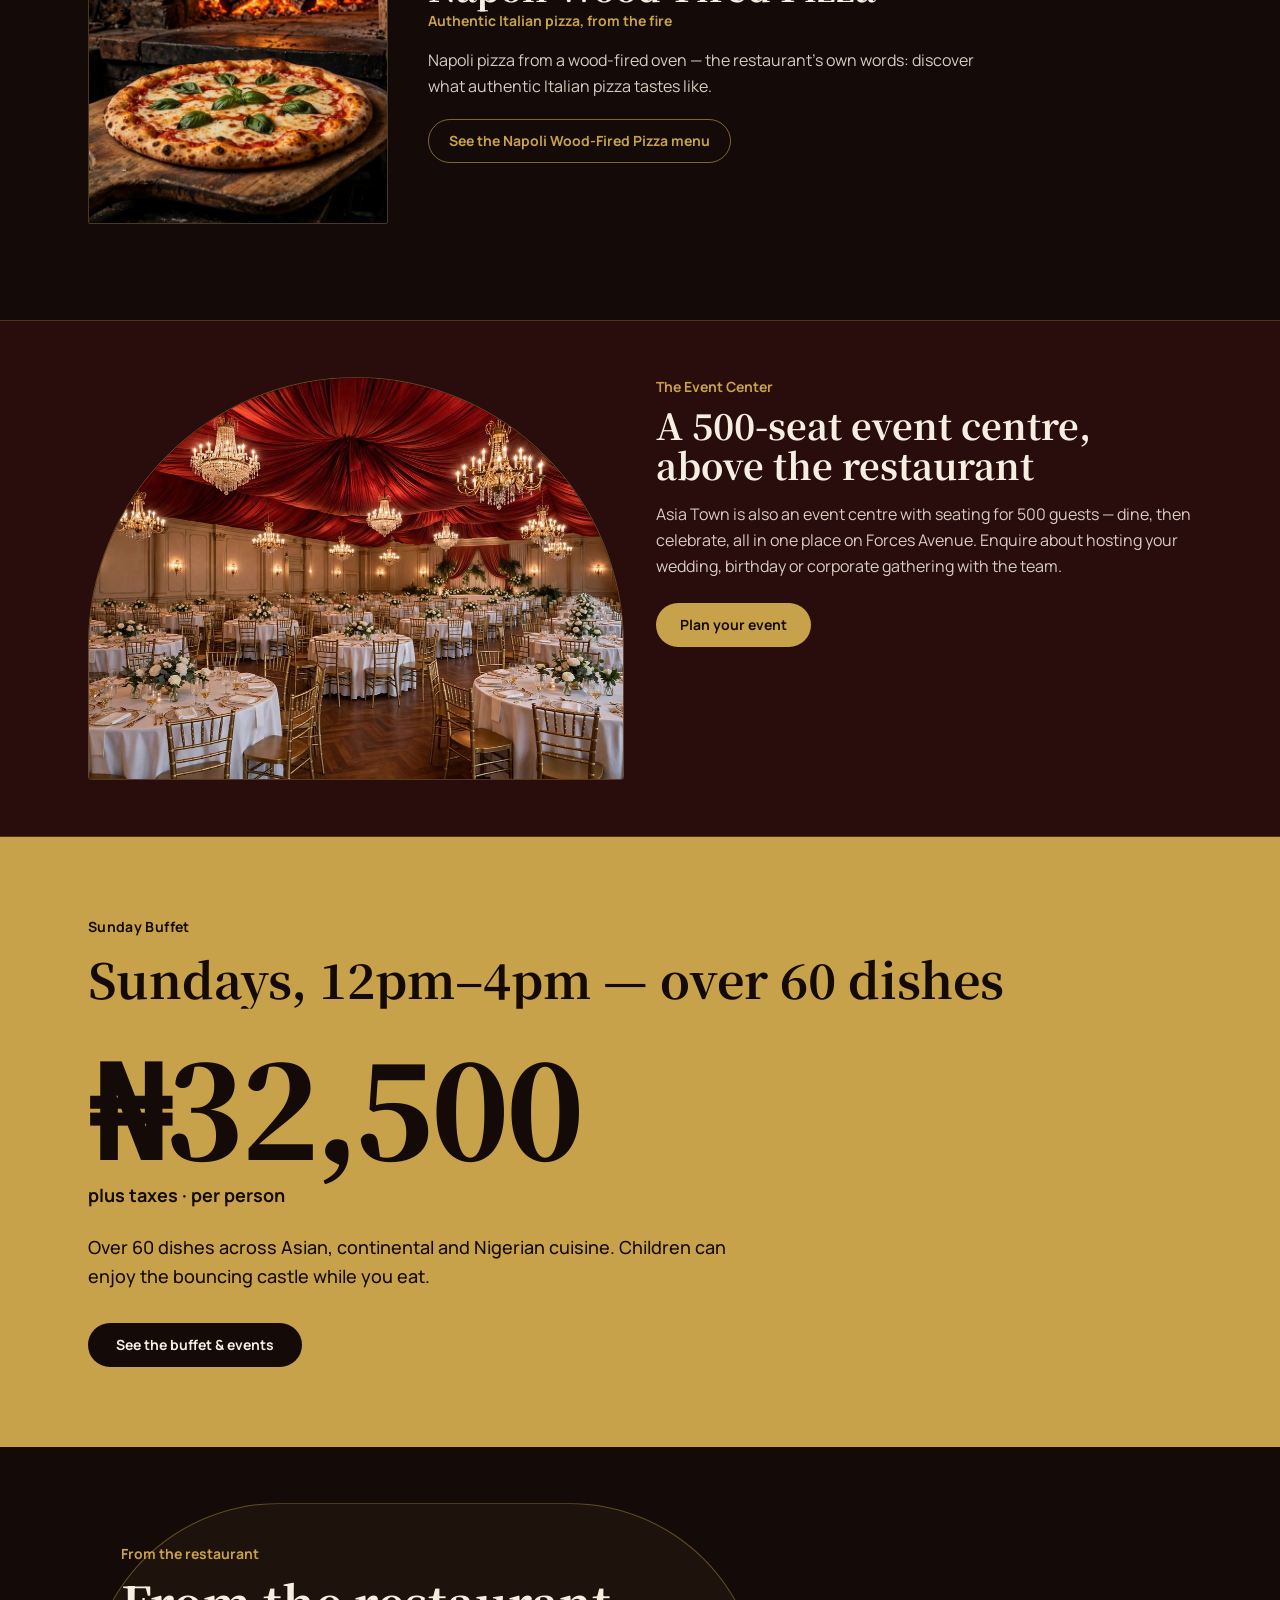
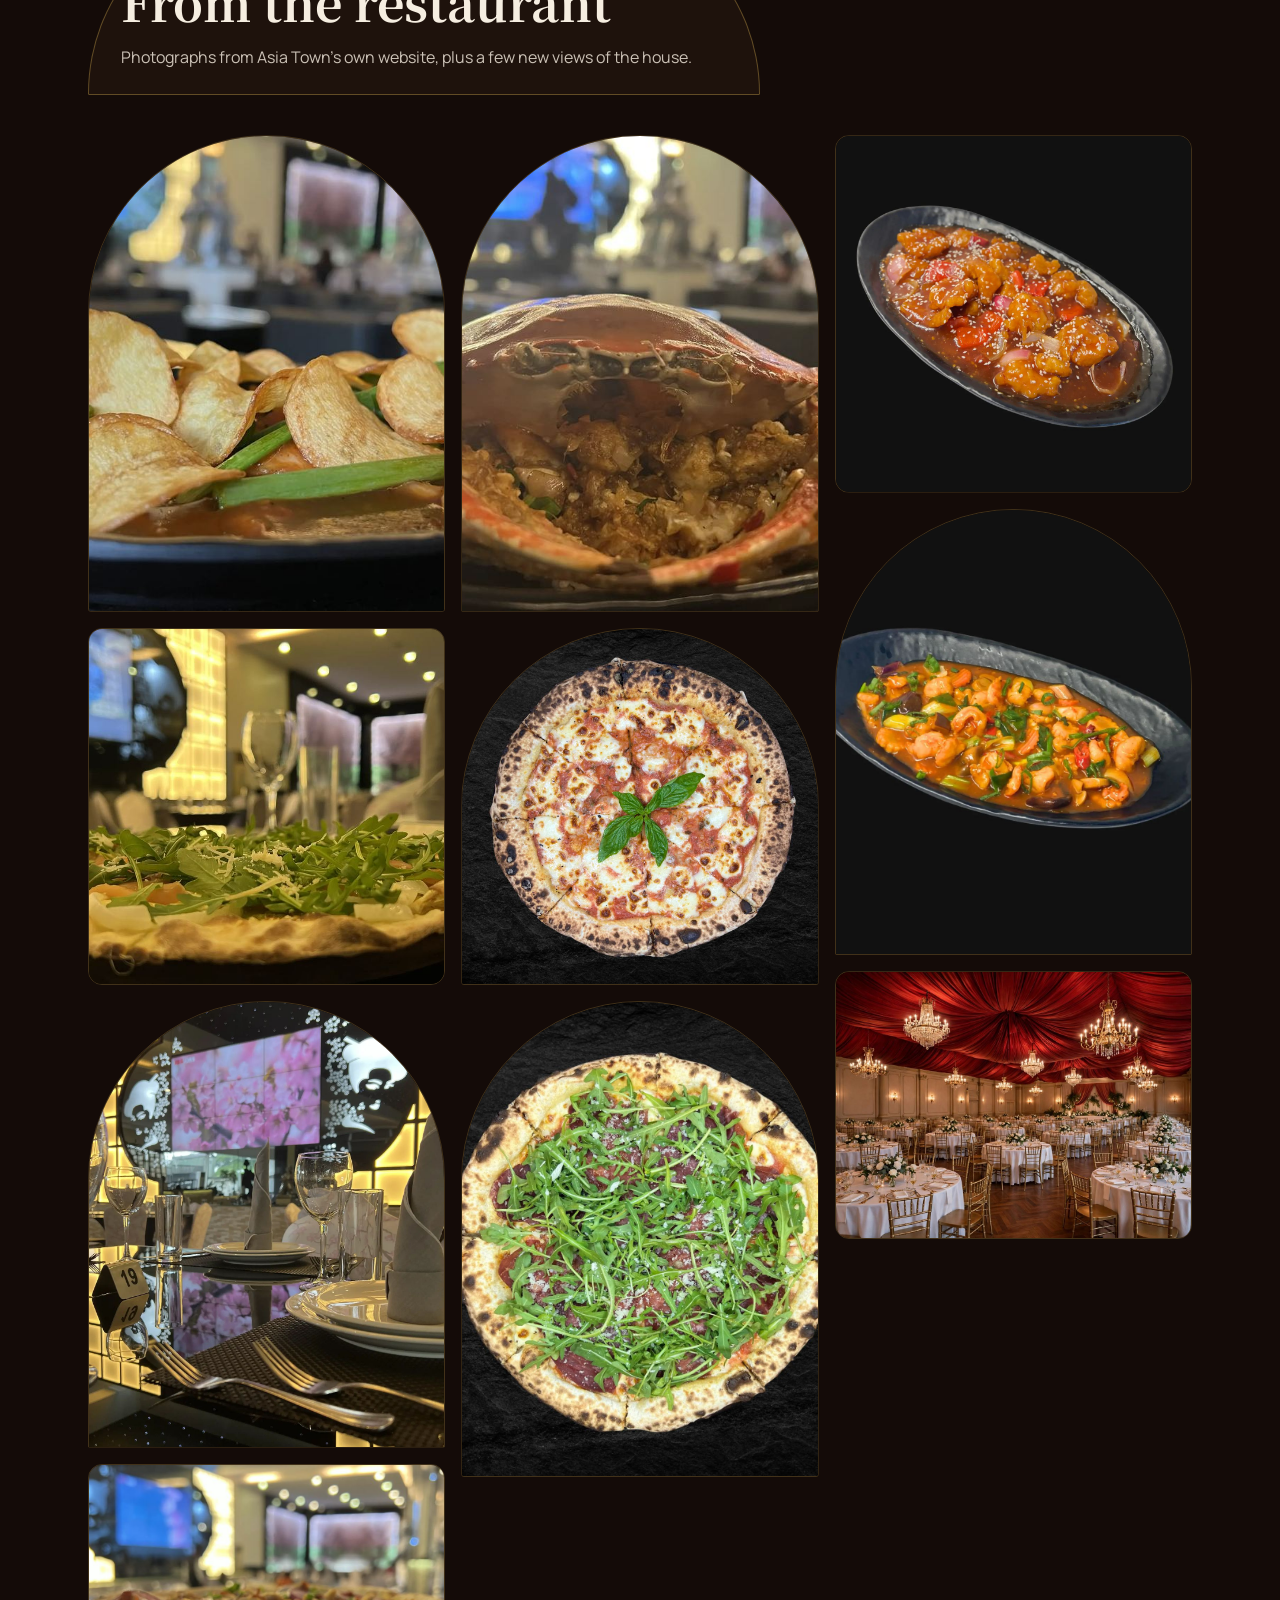
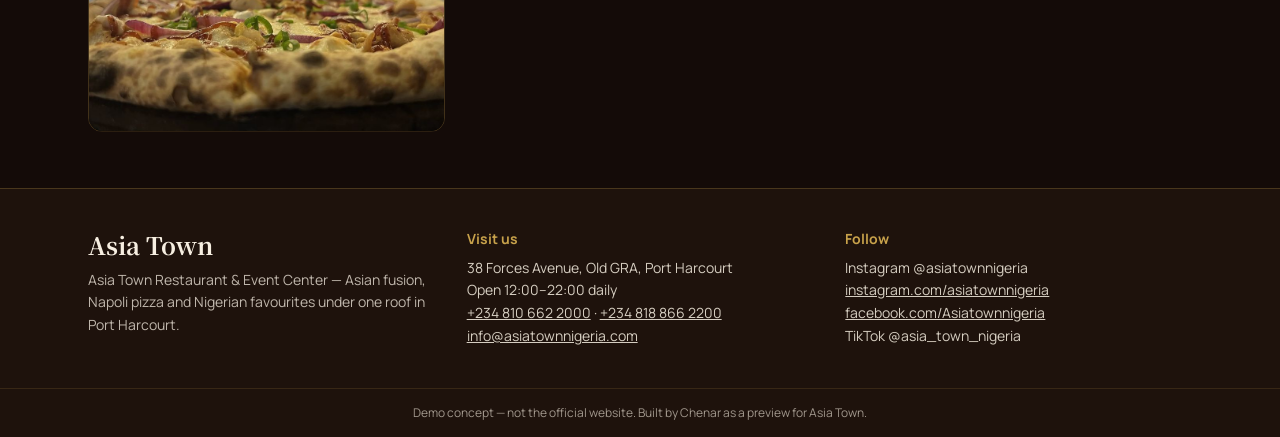
==== commit 50d4043f: "Redesign Asia Town: lantern-sway motion, Noto Serif SC, arch colonnade, buffet gold band (Emil skill" ====
--- a/asiatown/index.html
+++ b/asiatown/index.html
@@ -3,11 +3,12 @@
   <head>
     <meta charset="UTF-8" />
     <link rel="icon" type="image/svg+xml" href="./favicon.svg" />
-    <meta name="viewport" content="width=device-width, initial-scale=1.0" />
+    <meta name="viewport" content="width=device-width, initial-scale=1.0, viewport-fit=cover, interactive-widget=resizes-content" />
+    <meta name="theme-color" content="#140b08" />
     <title>Asia Town — Asian Restaurant, Pizza & Buffet in Port Harcourt | Demo concept by Chenar</title>
     <meta name="description" content="Demo concept for Asia Town Restaurant & Event Center, 38 Forces Avenue, Old GRA, Port Harcourt — Asian fusion, Napoli pizza, 500-seat event centre, Sunday buffet." />
-    <script type="module" crossorigin src="./assets/index-CKxMjRJX.js"></script>
-    <link rel="stylesheet" crossorigin href="./assets/index-DUR1ya12.css">
+    <script type="module" crossorigin src="./assets/index-B3wO0wVi.js"></script>
+    <link rel="stylesheet" crossorigin href="./assets/index-BHp4ng0Q.css">
   </head>
   <body>
     <div id="root"></div>
--- a/asiatown/assets/index-BHp4ng0Q.css
+++ b/asiatown/assets/index-BHp4ng0Q.css
@@ -0,0 +1 @@
+@import "https://fonts.googleapis.com/css2?family=Noto+Serif+SC:wght@600;700;900&family=Manrope:wght@400;500;700;800&display=swap";@layer components;@layer properties{@supports (((-webkit-hyphens:none)) and (not (margin-trim:block))) or ((-moz-orient:inline) and (not (color:rgb(from red r g b)))){*,:before,:after,::backdrop{--tw-rotate-x:initial;--tw-rotate-y:initial;--tw-rotate-z:initial;--tw-skew-x:initial;--tw-skew-y:initial;--tw-space-y-reverse:0;--tw-border-style:solid;--tw-leading:initial;--tw-font-weight:initial;--tw-tracking:initial;--tw-shadow:0 0 #0000;--tw-shadow-color:initial;--tw-shadow-alpha:100%;--tw-inset-shadow:0 0 #0000;--tw-inset-shadow-color:initial;--tw-inset-shadow-alpha:100%;--tw-ring-color:initial;--tw-ring-shadow:0 0 #0000;--tw-inset-ring-color:initial;--tw-inset-ring-shadow:0 0 #0000;--tw-ring-inset:initial;--tw-ring-offset-width:0px;--tw-ring-offset-color:#fff;--tw-ring-offset-shadow:0 0 #0000;--tw-outline-style:solid;--tw-blur:initial;--tw-brightness:initial;--tw-contrast:initial;--tw-grayscale:initial;--tw-hue-rotate:initial;--tw-invert:initial;--tw-opacity:initial;--tw-saturate:initial;--tw-sepia:initial;--tw-drop-shadow:initial;--tw-drop-shadow-color:initial;--tw-drop-shadow-alpha:100%;--tw-drop-shadow-size:initial;--tw-backdrop-blur:initial;--tw-backdrop-brightness:initial;--tw-backdrop-contrast:initial;--tw-backdrop-grayscale:initial;--tw-backdrop-hue-rotate:initial;--tw-backdrop-invert:initial;--tw-backdrop-opacity:initial;--tw-backdrop-saturate:initial;--tw-backdrop-sepia:initial;--tw-duration:initial;--tw-ease:initial;--tw-scale-x:1;--tw-scale-y:1;--tw-scale-z:1;--tw-animation-delay:0s;--tw-animation-direction:normal;--tw-animation-duration:initial;--tw-animation-fill-mode:none;--tw-animation-iteration-count:1;--tw-enter-blur:0;--tw-enter-opacity:1;--tw-enter-rotate:0;--tw-enter-scale:1;--tw-enter-translate-x:0;--tw-enter-translate-y:0;--tw-exit-blur:0;--tw-exit-opacity:1;--tw-exit-rotate:0;--tw-exit-scale:1;--tw-exit-translate-x:0;--tw-exit-translate-y:0}}}@layer theme{:root,:host{--font-sans:-apple-system, BlinkMacSystemFont, "Segoe UI", Roboto, "Helvetica Neue", "Noto Sans", Arial, sans-serif, "Apple Color Emoji", "Segoe UI Emoji", "Segoe UI Symbol", "Noto Color Emoji";--font-mono:ui-monospace, SFMono-Regular, Menlo, Monaco, Consolas, "Liberation Mono", "Courier New", monospace;--spacing:.25rem;--container-lg:32rem;--container-xl:36rem;--container-2xl:42rem;--container-6xl:72rem;--text-xs:.75rem;--text-xs--line-height:calc(1 / .75);--text-sm:.875rem;--text-sm--line-height:calc(1.25 / .875);--text-base:1rem;--text-base--line-height:calc(1.5 / 1);--text-lg:1.125rem;--text-lg--line-height:calc(1.75 / 1.125);--text-xl:1.25rem;--text-xl--line-height:calc(1.75 / 1.25);--text-2xl:1.5rem;--text-2xl--line-height:calc(2 / 1.5);--text-3xl:1.875rem;--text-3xl--line-height:calc(2.25 / 1.875);--text-4xl:2.25rem;--text-4xl--line-height:calc(2.5 / 2.25);--text-5xl:3rem;--text-5xl--line-height:1;--text-6xl:3.75rem;--text-6xl--line-height:1;--text-7xl:4.5rem;--text-7xl--line-height:1;--text-8xl:6rem;--text-8xl--line-height:1;--text-9xl:8rem;--text-9xl--line-height:1;--font-weight-medium:500;--font-weight-semibold:600;--font-weight-bold:700;--font-weight-black:900;--tracking-tight:-.025em;--tracking-wide:.025em;--leading-tight:1.25;--leading-snug:1.375;--leading-relaxed:1.625;--radius-2xl:1rem;--ease-out:cubic-bezier(.23, 1, .32, 1);--ease-in-out:cubic-bezier(.4, 0, .2, 1);--default-transition-duration:.15s;--default-transition-timing-function:cubic-bezier(.4, 0, .2, 1);--default-font-family:var(--font-sans);--default-mono-font-family:var(--font-mono);--color-ink:#140b08;--color-ink2:#1e120c;--color-lacquer:#a31621;--color-gold:#c8a24b;--color-cream:#f6eee1;--color-ember:#e07840;--color-jade:#33584a;--font-display:"Noto Serif SC", Georgia, serif;--font-body:"Manrope", system-ui, sans-serif}}@layer base{*,:after,:before,::backdrop{box-sizing:border-box;border:0 solid;margin:0;padding:0}::file-selector-button{box-sizing:border-box;border:0 solid;margin:0;padding:0}html,:host{-webkit-text-size-adjust:100%;tab-size:4;line-height:1.5;font-family:var(--default-font-family,-apple-system, BlinkMacSystemFont, "Segoe UI", Roboto, "Helvetica Neue", "Noto Sans", Arial, sans-serif, "Apple Color Emoji", "Segoe UI Emoji", "Segoe UI Symbol", "Noto Color Emoji");font-feature-settings:var(--default-font-feature-settings,normal);font-variation-settings:var(--default-font-variation-settings,normal);-webkit-tap-highlight-color:transparent}hr{height:0;color:inherit;border-top-width:1px}abbr:where([title]){-webkit-text-decoration:underline dotted;text-decoration:underline dotted}h1,h2,h3,h4,h5,h6{font-size:inherit;font-weight:inherit}a{color:inherit;-webkit-text-decoration:inherit;-webkit-text-decoration:inherit;-webkit-text-decoration:inherit;-webkit-text-decoration:inherit;text-decoration:inherit}b,strong{font-weight:bolder}code,kbd,samp,pre{font-family:var(--default-mono-font-family,ui-monospace, SFMono-Regular, Menlo, Monaco, Consolas, "Liberation Mono", "Courier New", monospace);font-feature-settings:var(--default-mono-font-feature-settings,normal);font-variation-settings:var(--default-mono-font-variation-settings,normal);font-size:1em}small{font-size:80%}sub,sup{vertical-align:baseline;font-size:75%;line-height:0;position:relative}sub{bottom:-.25em}sup{top:-.5em}table{text-indent:0;border-color:inherit;border-collapse:collapse}:-moz-focusring:where(:not(iframe)){outline:auto}progress{vertical-align:baseline}summary{display:list-item}ol,ul,menu{list-style:none}img,svg,video,canvas,audio,iframe,embed,object{vertical-align:middle;display:block}img,video{max-width:100%;height:auto}button,input,select,optgroup,textarea{font:inherit;font-feature-settings:inherit;font-variation-settings:inherit;letter-spacing:inherit;color:inherit;opacity:1;background-color:#0000;border-radius:0}::file-selector-button{font:inherit;font-feature-settings:inherit;font-variation-settings:inherit;letter-spacing:inherit;color:inherit;opacity:1;background-color:#0000;border-radius:0}:where(select:is([multiple],[size])) optgroup{font-weight:bolder}:where(select:is([multiple],[size])) optgroup option{padding-inline-start:20px}::file-selector-button{margin-inline-end:4px}::placeholder{opacity:1}@supports (not ((-webkit-appearance:-apple-pay-button))) or (contain-intrinsic-size:1px){::placeholder{color:currentColor}@supports (color:color-mix(in lab, red, red)){::placeholder{color:color-mix(in oklab, currentcolor 50%, transparent)}}}textarea{resize:vertical}::-webkit-search-decoration{-webkit-appearance:none}::-webkit-date-and-time-value{min-height:1lh;text-align:inherit}::-webkit-datetime-edit{display:inline-flex}::-webkit-datetime-edit-fields-wrapper{padding:0}::-webkit-datetime-edit{padding-block:0}::-webkit-datetime-edit-year-field{padding-block:0}::-webkit-datetime-edit-month-field{padding-block:0}::-webkit-datetime-edit-day-field{padding-block:0}::-webkit-datetime-edit-hour-field{padding-block:0}::-webkit-datetime-edit-minute-field{padding-block:0}::-webkit-datetime-edit-second-field{padding-block:0}::-webkit-datetime-edit-millisecond-field{padding-block:0}::-webkit-datetime-edit-meridiem-field{padding-block:0}::-webkit-calendar-picker-indicator{line-height:1}:-moz-ui-invalid{box-shadow:none}button,input:where([type=button],[type=reset],[type=submit]){appearance:button}::file-selector-button{appearance:button}::-webkit-inner-spin-button{height:auto}::-webkit-outer-spin-button{height:auto}[hidden]:where(:not([hidden=until-found])){display:none!important}*{border-color:var(--border);outline-color:var(--ring)}@supports (color:color-mix(in lab, red, red)){*{outline-color:color-mix(in oklab, var(--ring) 50%, transparent)}}body{background-color:var(--background);color:var(--foreground)}}@layer utilities{.pointer-events-none{pointer-events:none}.invisible{visibility:hidden}.visible{visibility:visible}.sr-only{clip-path:inset(50%);white-space:nowrap;border-width:0;width:1px;height:1px;margin:-1px;padding:0;position:absolute;overflow:hidden}.absolute{position:absolute}.fixed{position:fixed}.relative{position:relative}.static{position:static}.sticky{position:sticky}.-inset-x-3{inset-inline:calc(var(--spacing) * -3)}.inset-x-0{inset-inline:0}.-top-4{top:calc(var(--spacing) * -4)}.top-0{top:0}.bottom-0{bottom:0}.bottom-6{bottom:calc(var(--spacing) * 6)}.isolate{isolation:isolate}.z-40{z-index:40}.order-2{order:2}.mx-auto{margin-inline:auto}.mt-1{margin-top:var(--spacing)}.mt-2{margin-top:calc(var(--spacing) * 2)}.mt-3{margin-top:calc(var(--spacing) * 3)}.mt-4{margin-top:calc(var(--spacing) * 4)}.mt-5{margin-top:calc(var(--spacing) * 5)}.mt-6{margin-top:calc(var(--spacing) * 6)}.mt-7{margin-top:calc(var(--spacing) * 7)}.mt-8{margin-top:calc(var(--spacing) * 8)}.mt-10{margin-top:calc(var(--spacing) * 10)}.mt-14{margin-top:calc(var(--spacing) * 14)}.mb-4{margin-bottom:calc(var(--spacing) * 4)}.block{display:block}.contents{display:contents}.flex{display:flex}.grid{display:grid}.hidden{display:none}.inline{display:inline}.inline-block{display:inline-block}.inline-flex{display:inline-flex}.table{display:table}.aspect-\[3\/4\]{aspect-ratio:3/4}.aspect-\[4\/3\]{aspect-ratio:4/3}.aspect-\[4\/5\]{aspect-ratio:4/5}.aspect-square{aspect-ratio:1}.h-2{height:calc(var(--spacing) * 2)}.h-9{height:calc(var(--spacing) * 9)}.h-10{height:calc(var(--spacing) * 10)}.h-64{height:calc(var(--spacing) * 64)}.h-full{height:100%}.min-h-11{min-height:calc(var(--spacing) * 11)}.min-h-12{min-height:calc(var(--spacing) * 12)}.min-h-screen{min-height:100vh}.w-2{width:calc(var(--spacing) * 2)}.w-auto{width:auto}.w-full{width:100%}.w-px{width:1px}.max-w-2xl{max-width:var(--container-2xl)}.max-w-6xl{max-width:var(--container-6xl)}.max-w-lg{max-width:var(--container-lg)}.max-w-xl{max-width:var(--container-xl)}.flex-1{flex:1}.transform{transform:var(--tw-rotate-x, ) var(--tw-rotate-y, ) var(--tw-rotate-z, ) var(--tw-skew-x, ) var(--tw-skew-y, )}.resize{resize:both}.columns-2{columns:2}.break-inside-avoid{break-inside:avoid}.grid-cols-2{grid-template-columns:repeat(2,minmax(0,1fr))}.flex-col{flex-direction:column}.flex-wrap{flex-wrap:wrap}.items-center{align-items:center}.items-start{align-items:flex-start}.justify-between{justify-content:space-between}.justify-center{justify-content:center}.gap-2{gap:calc(var(--spacing) * 2)}.gap-3{gap:calc(var(--spacing) * 3)}.gap-4{gap:calc(var(--spacing) * 4)}.gap-6{gap:calc(var(--spacing) * 6)}.gap-8{gap:calc(var(--spacing) * 8)}.gap-10{gap:calc(var(--spacing) * 10)}:where(.space-y-2>:not(:last-child)){--tw-space-y-reverse:0;margin-block-start:calc(calc(var(--spacing) * 2) * var(--tw-space-y-reverse));margin-block-end:calc(calc(var(--spacing) * 2) * calc(1 - var(--tw-space-y-reverse)))}:where(.space-y-3>:not(:last-child)){--tw-space-y-reverse:0;margin-block-start:calc(calc(var(--spacing) * 3) * var(--tw-space-y-reverse));margin-block-end:calc(calc(var(--spacing) * 3) * calc(1 - var(--tw-space-y-reverse)))}:where(.space-y-4>:not(:last-child)){--tw-space-y-reverse:0;margin-block-start:calc(calc(var(--spacing) * 4) * var(--tw-space-y-reverse));margin-block-end:calc(calc(var(--spacing) * 4) * calc(1 - var(--tw-space-y-reverse)))}.overflow-hidden{overflow:hidden}.rounded{border-radius:.25rem}.rounded-2xl{border-radius:var(--radius-2xl)}.rounded-full{border-radius:2147483647px}.rounded-lg{border-radius:var(--radius)}.rounded-xl{border-radius:calc(var(--radius) + 4px)}.border{border-style:var(--tw-border-style);border-width:1px}.border-y{border-block-style:var(--tw-border-style);border-block-width:1px}.border-t{border-top-style:var(--tw-border-style);border-top-width:1px}.border-b{border-bottom-style:var(--tw-border-style);border-bottom-width:1px}.border-cream\/30{border-color:#f6eee14d}@supports (color:color-mix(in lab, red, red)){.border-cream\/30{border-color:color-mix(in oklab, var(--color-cream) 30%, transparent)}}.border-gold{border-color:var(--color-gold)}.border-gold\/15{border-color:#c8a24b26}@supports (color:color-mix(in lab, red, red)){.border-gold\/15{border-color:color-mix(in oklab, var(--color-gold) 15%, transparent)}}.border-gold\/20{border-color:#c8a24b33}@supports (color:color-mix(in lab, red, red)){.border-gold\/20{border-color:color-mix(in oklab, var(--color-gold) 20%, transparent)}}.border-gold\/25{border-color:#c8a24b40}@supports (color:color-mix(in lab, red, red)){.border-gold\/25{border-color:color-mix(in oklab, var(--color-gold) 25%, transparent)}}.border-gold\/30{border-color:#c8a24b4d}@supports (color:color-mix(in lab, red, red)){.border-gold\/30{border-color:color-mix(in oklab, var(--color-gold) 30%, transparent)}}.border-gold\/40{border-color:#c8a24b66}@supports (color:color-mix(in lab, red, red)){.border-gold\/40{border-color:color-mix(in oklab, var(--color-gold) 40%, transparent)}}.border-gold\/50{border-color:#c8a24b80}@supports (color:color-mix(in lab, red, red)){.border-gold\/50{border-color:color-mix(in oklab, var(--color-gold) 50%, transparent)}}.border-gold\/60{border-color:#c8a24b99}@supports (color:color-mix(in lab, red, red)){.border-gold\/60{border-color:color-mix(in oklab, var(--color-gold) 60%, transparent)}}.border-gold\/70{border-color:#c8a24bb3}@supports (color:color-mix(in lab, red, red)){.border-gold\/70{border-color:color-mix(in oklab, var(--color-gold) 70%, transparent)}}.bg-cream{background-color:var(--color-cream)}.bg-cream\/50{background-color:#f6eee180}@supports (color:color-mix(in lab, red, red)){.bg-cream\/50{background-color:color-mix(in oklab, var(--color-cream) 50%, transparent)}}.bg-gold{background-color:var(--color-gold)}.bg-ink{background-color:var(--color-ink)}.bg-ink\/95{background-color:#140b08f2}@supports (color:color-mix(in lab, red, red)){.bg-ink\/95{background-color:color-mix(in oklab, var(--color-ink) 95%, transparent)}}.bg-ink\/97{background-color:#140b08f7}@supports (color:color-mix(in lab, red, red)){.bg-ink\/97{background-color:color-mix(in oklab, var(--color-ink) 97%, transparent)}}.bg-ink2{background-color:var(--color-ink2)}.bg-jade\/30{background-color:#33584a4d}@supports (color:color-mix(in lab, red, red)){.bg-jade\/30{background-color:color-mix(in oklab, var(--color-jade) 30%, transparent)}}.bg-lacquer{background-color:var(--color-lacquer)}.bg-lacquer\/15{background-color:#a3162126}@supports (color:color-mix(in lab, red, red)){.bg-lacquer\/15{background-color:color-mix(in oklab, var(--color-lacquer) 15%, transparent)}}.object-cover{object-fit:cover}.p-4{padding:calc(var(--spacing) * 4)}.p-6{padding:calc(var(--spacing) * 6)}.px-2{padding-inline:calc(var(--spacing) * 2)}.px-3{padding-inline:calc(var(--spacing) * 3)}.px-4{padding-inline:calc(var(--spacing) * 4)}.px-5{padding-inline:calc(var(--spacing) * 5)}.px-6{padding-inline:calc(var(--spacing) * 6)}.px-7{padding-inline:calc(var(--spacing) * 7)}.py-1{padding-block:var(--spacing)}.py-2{padding-block:calc(var(--spacing) * 2)}.py-2\.5{padding-block:calc(var(--spacing) * 2.5)}.py-3{padding-block:calc(var(--spacing) * 3)}.py-4{padding-block:calc(var(--spacing) * 4)}.py-10{padding-block:calc(var(--spacing) * 10)}.py-12{padding-block:calc(var(--spacing) * 12)}.py-14{padding-block:calc(var(--spacing) * 14)}.py-16{padding-block:calc(var(--spacing) * 16)}.pt-3{padding-top:calc(var(--spacing) * 3)}.pt-10{padding-top:calc(var(--spacing) * 10)}.pt-\[max\(0\.5rem\,env\(safe-area-inset-top\)\)\]{padding-top:max(.5rem, env(safe-area-inset-top))}.pb-2{padding-bottom:calc(var(--spacing) * 2)}.pb-6{padding-bottom:calc(var(--spacing) * 6)}.pb-16{padding-bottom:calc(var(--spacing) * 16)}.text-center{text-align:center}.text-right{text-align:right}.align-bottom{vertical-align:bottom}.font-body{font-family:var(--font-body)}.font-display{font-family:var(--font-display)}.text-2xl{font-size:var(--text-2xl);line-height:var(--tw-leading,var(--text-2xl--line-height))}.text-3xl{font-size:var(--text-3xl);line-height:var(--tw-leading,var(--text-3xl--line-height))}.text-4xl{font-size:var(--text-4xl);line-height:var(--tw-leading,var(--text-4xl--line-height))}.text-5xl{font-size:var(--text-5xl);line-height:var(--tw-leading,var(--text-5xl--line-height))}.text-7xl{font-size:var(--text-7xl);line-height:var(--tw-leading,var(--text-7xl--line-height))}.text-base{font-size:var(--text-base);line-height:var(--tw-leading,var(--text-base--line-height))}.text-lg{font-size:var(--text-lg);line-height:var(--tw-leading,var(--text-lg--line-height))}.text-sm{font-size:var(--text-sm);line-height:var(--tw-leading,var(--text-sm--line-height))}.text-xl{font-size:var(--text-xl);line-height:var(--tw-leading,var(--text-xl--line-height))}.text-xs{font-size:var(--text-xs);line-height:var(--tw-leading,var(--text-xs--line-height))}.text-\[13px\]{font-size:13px}.leading-\[1\.05\]{--tw-leading:1.05;line-height:1.05}.leading-none{--tw-leading:1;line-height:1}.leading-relaxed{--tw-leading:var(--leading-relaxed);line-height:var(--leading-relaxed)}.leading-snug{--tw-leading:var(--leading-snug);line-height:var(--leading-snug)}.leading-tight{--tw-leading:var(--leading-tight);line-height:var(--leading-tight)}.font-black{--tw-font-weight:var(--font-weight-black);font-weight:var(--font-weight-black)}.font-bold{--tw-font-weight:var(--font-weight-bold);font-weight:var(--font-weight-bold)}.font-medium{--tw-font-weight:var(--font-weight-medium);font-weight:var(--font-weight-medium)}.font-semibold{--tw-font-weight:var(--font-weight-semibold);font-weight:var(--font-weight-semibold)}.tracking-tight{--tw-tracking:var(--tracking-tight);letter-spacing:var(--tracking-tight)}.tracking-wide{--tw-tracking:var(--tracking-wide);letter-spacing:var(--tracking-wide)}.break-words{overflow-wrap:break-word}.text-cream{color:var(--color-cream)}.text-cream\/50{color:#f6eee180}@supports (color:color-mix(in lab, red, red)){.text-cream\/50{color:color-mix(in oklab, var(--color-cream) 50%, transparent)}}.text-cream\/60{color:#f6eee199}@supports (color:color-mix(in lab, red, red)){.text-cream\/60{color:color-mix(in oklab, var(--color-cream) 60%, transparent)}}.text-cream\/70{color:#f6eee1b3}@supports (color:color-mix(in lab, red, red)){.text-cream\/70{color:color-mix(in oklab, var(--color-cream) 70%, transparent)}}.text-cream\/75{color:#f6eee1bf}@supports (color:color-mix(in lab, red, red)){.text-cream\/75{color:color-mix(in oklab, var(--color-cream) 75%, transparent)}}.text-cream\/80{color:#f6eee1cc}@supports (color:color-mix(in lab, red, red)){.text-cream\/80{color:color-mix(in oklab, var(--color-cream) 80%, transparent)}}.text-cream\/85{color:#f6eee1d9}@supports (color:color-mix(in lab, red, red)){.text-cream\/85{color:color-mix(in oklab, var(--color-cream) 85%, transparent)}}.text-ember{color:var(--color-ember)}.text-gold{color:var(--color-gold)}.text-ink{color:var(--color-ink)}.underline{text-decoration-line:underline}.opacity-70{opacity:.7}.shadow-2xl{--tw-shadow:0 25px 50px -12px var(--tw-shadow-color,#00000040);box-shadow:var(--tw-inset-shadow), var(--tw-inset-ring-shadow), var(--tw-ring-offset-shadow), var(--tw-ring-shadow), var(--tw-shadow)}.outline{outline-style:var(--tw-outline-style);outline-width:1px}.blur{--tw-blur:blur(8px);filter:var(--tw-blur, ) var(--tw-brightness, ) var(--tw-contrast, ) var(--tw-grayscale, ) var(--tw-hue-rotate, ) var(--tw-invert, ) var(--tw-saturate, ) var(--tw-sepia, ) var(--tw-drop-shadow, )}.filter{filter:var(--tw-blur, ) var(--tw-brightness, ) var(--tw-contrast, ) var(--tw-grayscale, ) var(--tw-hue-rotate, ) var(--tw-invert, ) var(--tw-saturate, ) var(--tw-sepia, ) var(--tw-drop-shadow, )}.backdrop-blur{--tw-backdrop-blur:blur(8px);-webkit-backdrop-filter:var(--tw-backdrop-blur, ) var(--tw-backdrop-brightness, ) var(--tw-backdrop-contrast, ) var(--tw-backdrop-grayscale, ) var(--tw-backdrop-hue-rotate, ) var(--tw-backdrop-invert, ) var(--tw-backdrop-opacity, ) var(--tw-backdrop-saturate, ) var(--tw-backdrop-sepia, );backdrop-filter:var(--tw-backdrop-blur, ) var(--tw-backdrop-brightness, ) var(--tw-backdrop-contrast, ) var(--tw-backdrop-grayscale, ) var(--tw-backdrop-hue-rotate, ) var(--tw-backdrop-invert, ) var(--tw-backdrop-opacity, ) var(--tw-backdrop-saturate, ) var(--tw-backdrop-sepia, )}.backdrop-filter{-webkit-backdrop-filter:var(--tw-backdrop-blur, ) var(--tw-backdrop-brightness, ) var(--tw-backdrop-contrast, ) var(--tw-backdrop-grayscale, ) var(--tw-backdrop-hue-rotate, ) var(--tw-backdrop-invert, ) var(--tw-backdrop-opacity, ) var(--tw-backdrop-saturate, ) var(--tw-backdrop-sepia, );backdrop-filter:var(--tw-backdrop-blur, ) var(--tw-backdrop-brightness, ) var(--tw-backdrop-contrast, ) var(--tw-backdrop-grayscale, ) var(--tw-backdrop-hue-rotate, ) var(--tw-backdrop-invert, ) var(--tw-backdrop-opacity, ) var(--tw-backdrop-saturate, ) var(--tw-backdrop-sepia, )}.transition{transition-property:color,background-color,border-color,outline-color,text-decoration-color,fill,stroke,--tw-gradient-from,--tw-gradient-via,--tw-gradient-to,opacity,box-shadow,transform,translate,scale,rotate,filter,-webkit-backdrop-filter,backdrop-filter,display,content-visibility,overlay,pointer-events;transition-timing-function:var(--tw-ease,var(--default-transition-timing-function));transition-duration:var(--tw-duration,var(--default-transition-duration))}.transition-colors{transition-property:color,background-color,border-color,outline-color,text-decoration-color,fill,stroke,--tw-gradient-from,--tw-gradient-via,--tw-gradient-to;transition-timing-function:var(--tw-ease,var(--default-transition-timing-function));transition-duration:var(--tw-duration,var(--default-transition-duration))}.transition-transform{transition-property:transform,translate,scale,rotate;transition-timing-function:var(--tw-ease,var(--default-transition-timing-function));transition-duration:var(--tw-duration,var(--default-transition-duration))}.duration-100{--tw-duration:.1s;transition-duration:.1s}.duration-300{--tw-duration:.3s;transition-duration:.3s}.ease-in-out{--tw-ease:var(--ease-in-out);transition-timing-function:var(--ease-in-out)}.ease-out{--tw-ease:var(--ease-out);transition-timing-function:var(--ease-out)}.\[xml\:lang\]{xml:lang}.placeholder\:text-cream\/40::placeholder{color:#f6eee166}@supports (color:color-mix(in lab, red, red)){.placeholder\:text-cream\/40::placeholder{color:color-mix(in oklab, var(--color-cream) 40%, transparent)}}.first\:border-t-0:first-child{border-top-style:var(--tw-border-style);border-top-width:0}.first\:pt-2:first-child{padding-top:calc(var(--spacing) * 2)}@media (hover:hover){.hover\:scale-105:hover{--tw-scale-x:105%;--tw-scale-y:105%;--tw-scale-z:105%;scale:var(--tw-scale-x) var(--tw-scale-y)}.hover\:border-gold:hover{border-color:var(--color-gold)}.hover\:bg-\[\#c11e2c\]:hover{background-color:#c11e2c}.hover\:bg-\[\#d8b45e\]:hover{background-color:#d8b45e}.hover\:text-gold:hover{color:var(--color-gold)}}@media (width>=40rem){.sm\:col-span-2{grid-column:span 2/span 2}.sm\:inline{display:inline}.sm\:grid-cols-2{grid-template-columns:repeat(2,minmax(0,1fr))}}@media (width>=48rem){.md\:col-start-1{grid-column-start:1}.md\:col-start-2{grid-column-start:2}.md\:row-start-1{grid-row-start:1}.md\:block{display:block}.md\:flex{display:flex}.md\:hidden{display:none}.md\:h-80{height:calc(var(--spacing) * 80)}.md\:columns-3{columns:3}.md\:grid-cols-2{grid-template-columns:repeat(2,minmax(0,1fr))}.md\:grid-cols-3{grid-template-columns:repeat(3,minmax(0,1fr))}.md\:grid-cols-4{grid-template-columns:repeat(4,minmax(0,1fr))}.md\:grid-cols-\[1\.05fr_0\.95fr\]{grid-template-columns:1.05fr .95fr}.md\:grid-cols-\[1fr_300px\]{grid-template-columns:1fr 300px}.md\:grid-cols-\[300px_1fr\]{grid-template-columns:300px 1fr}.md\:gap-10{gap:calc(var(--spacing) * 10)}.md\:p-8{padding:calc(var(--spacing) * 8)}.md\:px-6{padding-inline:calc(var(--spacing) * 6)}.md\:px-8{padding-inline:calc(var(--spacing) * 8)}.md\:py-20{padding-block:calc(var(--spacing) * 20)}.md\:pt-16{padding-top:calc(var(--spacing) * 16)}.md\:text-3xl{font-size:var(--text-3xl);line-height:var(--tw-leading,var(--text-3xl--line-height))}.md\:text-4xl{font-size:var(--text-4xl);line-height:var(--tw-leading,var(--text-4xl--line-height))}.md\:text-5xl{font-size:var(--text-5xl);line-height:var(--tw-leading,var(--text-5xl--line-height))}.md\:text-6xl{font-size:var(--text-6xl);line-height:var(--tw-leading,var(--text-6xl--line-height))}.md\:text-7xl{font-size:var(--text-7xl);line-height:var(--tw-leading,var(--text-7xl--line-height))}.md\:text-8xl{font-size:var(--text-8xl);line-height:var(--tw-leading,var(--text-8xl--line-height))}.md\:text-lg{font-size:var(--text-lg);line-height:var(--tw-leading,var(--text-lg--line-height))}}@media (width>=64rem){.lg\:grid-cols-2{grid-template-columns:repeat(2,minmax(0,1fr))}.lg\:text-9xl{font-size:var(--text-9xl);line-height:var(--tw-leading,var(--text-9xl--line-height))}}}@property --tw-animation-delay{syntax:"*";inherits:false;initial-value:0s}@property --tw-animation-direction{syntax:"*";inherits:false;initial-value:normal}@property --tw-animation-duration{syntax:"*";inherits:false}@property --tw-animation-fill-mode{syntax:"*";inherits:false;initial-value:none}@property --tw-animation-iteration-count{syntax:"*";inherits:false;initial-value:1}@property --tw-enter-blur{syntax:"*";inherits:false;initial-value:0}@property --tw-enter-opacity{syntax:"*";inherits:false;initial-value:1}@property --tw-enter-rotate{syntax:"*";inherits:false;initial-value:0}@property --tw-enter-scale{syntax:"*";inherits:false;initial-value:1}@property --tw-enter-translate-x{syntax:"*";inherits:false;initial-value:0}@property --tw-enter-translate-y{syntax:"*";inherits:false;initial-value:0}@property --tw-exit-blur{syntax:"*";inherits:false;initial-value:0}@property --tw-exit-opacity{syntax:"*";inherits:false;initial-value:1}@property --tw-exit-rotate{syntax:"*";inherits:false;initial-value:0}@property --tw-exit-scale{syntax:"*";inherits:false;initial-value:1}@property --tw-exit-translate-x{syntax:"*";inherits:false;initial-value:0}@property --tw-exit-translate-y{syntax:"*";inherits:false;initial-value:0}:root{--radius:.625rem;--background:oklch(100% 0 0);--foreground:oklch(14.5% 0 0);--card:oklch(100% 0 0);--card-foreground:oklch(14.5% 0 0);--popover:oklch(100% 0 0);--popover-foreground:oklch(14.5% 0 0);--primary:oklch(20.5% 0 0);--primary-foreground:oklch(98.5% 0 0);--secondary:oklch(97% 0 0);--secondary-foreground:oklch(20.5% 0 0);--muted:oklch(97% 0 0);--muted-foreground:oklch(55.6% 0 0);--accent:oklch(97% 0 0);--accent-foreground:oklch(20.5% 0 0);--destructive:oklch(57.7% .245 27.325);--border:oklch(92.2% 0 0);--input:oklch(92.2% 0 0);--ring:oklch(70.8% 0 0);--chart-1:oklch(64.6% .222 41.116);--chart-2:oklch(60% .118 184.704);--chart-3:oklch(39.8% .07 227.392);--chart-4:oklch(82.8% .189 84.429);--chart-5:oklch(76.9% .188 70.08);--sidebar:oklch(98.5% 0 0);--sidebar-foreground:oklch(14.5% 0 0);--sidebar-primary:oklch(20.5% 0 0);--sidebar-primary-foreground:oklch(98.5% 0 0);--sidebar-accent:oklch(97% 0 0);--sidebar-accent-foreground:oklch(20.5% 0 0);--sidebar-border:oklch(92.2% 0 0);--sidebar-ring:oklch(70.8% 0 0)}.dark{--background:oklch(14.5% 0 0);--foreground:oklch(98.5% 0 0);--card:oklch(20.5% 0 0);--card-foreground:oklch(98.5% 0 0);--popover:oklch(20.5% 0 0);--popover-foreground:oklch(98.5% 0 0);--primary:oklch(92.2% 0 0);--primary-foreground:oklch(20.5% 0 0);--secondary:oklch(26.9% 0 0);--secondary-foreground:oklch(98.5% 0 0);--muted:oklch(26.9% 0 0);--muted-foreground:oklch(70.8% 0 0);--accent:oklch(26.9% 0 0);--accent-foreground:oklch(98.5% 0 0);--destructive:oklch(70.4% .191 22.216);--border:oklch(100% 0 0/.1);--input:oklch(100% 0 0/.15);--ring:oklch(55.6% 0 0);--chart-1:oklch(48.8% .243 264.376);--chart-2:oklch(69.6% .17 162.48);--chart-3:oklch(76.9% .188 70.08);--chart-4:oklch(62.7% .265 303.9);--chart-5:oklch(64.5% .246 16.439);--sidebar:oklch(20.5% 0 0);--sidebar-foreground:oklch(98.5% 0 0);--sidebar-primary:oklch(48.8% .243 264.376);--sidebar-primary-foreground:oklch(98.5% 0 0);--sidebar-accent:oklch(26.9% 0 0);--sidebar-accent-foreground:oklch(98.5% 0 0);--sidebar-border:oklch(100% 0 0/.1);--sidebar-ring:oklch(55.6% 0 0)}html{scroll-behavior:auto}body{color:#f6eee1;background:#140b08;font-family:Manrope,system-ui,sans-serif}.font-display{font-family:Noto Serif SC,Georgia,serif}.arch{border-radius:999px 999px 12px 12px}.arch-sm{border-radius:999px 999px 8px 8px}.arch-lg{border-radius:999px 999px 16px 16px}html{-webkit-tap-highlight-color:transparent;-webkit-text-size-adjust:100%}input,textarea,select{font-size:16px}button,a,[role=button]{touch-action:manipulation}button,[role=button]{-webkit-user-select:none;user-select:none;-webkit-touch-callout:none}.btn-press{transition:transform .14s var(--ease-out), background-color .14s var(--ease-out), border-color .14s var(--ease-out)}.btn-press:active{transform:scale(.97)}@media (hover:hover) and (pointer:fine){.hover-lift:hover{transform:translateY(-2px)}}html[data-motion=off] *,html[data-motion=off] :before,html[data-motion=off] :after{scroll-behavior:auto!important;transition-duration:.01ms!important;animation-duration:.01ms!important;animation-iteration-count:1!important}:focus-visible{outline-offset:2px;outline:2px solid #c8a24b}@property --tw-rotate-x{syntax:"*";inherits:false}@property --tw-rotate-y{syntax:"*";inherits:false}@property --tw-rotate-z{syntax:"*";inherits:false}@property --tw-skew-x{syntax:"*";inherits:false}@property --tw-skew-y{syntax:"*";inherits:false}@property --tw-space-y-reverse{syntax:"*";inherits:false;initial-value:0}@property --tw-border-style{syntax:"*";inherits:false;initial-value:solid}@property --tw-leading{syntax:"*";inherits:false}@property --tw-font-weight{syntax:"*";inherits:false}@property --tw-tracking{syntax:"*";inherits:false}@property --tw-shadow{syntax:"*";inherits:false;initial-value:0 0 #0000}@property --tw-shadow-color{syntax:"*";inherits:false}@property --tw-shadow-alpha{syntax:"<percentage>";inherits:false;initial-value:100%}@property --tw-inset-shadow{syntax:"*";inherits:false;initial-value:0 0 #0000}@property --tw-inset-shadow-color{syntax:"*";inherits:false}@property --tw-inset-shadow-alpha{syntax:"<percentage>";inherits:false;initial-value:100%}@property --tw-ring-color{syntax:"*";inherits:false}@property --tw-ring-shadow{syntax:"*";inherits:false;initial-value:0 0 #0000}@property --tw-inset-ring-color{syntax:"*";inherits:false}@property --tw-inset-ring-shadow{syntax:"*";inherits:false;initial-value:0 0 #0000}@property --tw-ring-inset{syntax:"*";inherits:false}@property --tw-ring-offset-width{syntax:"<length>";inherits:false;initial-value:0}@property --tw-ring-offset-color{syntax:"*";inherits:false;initial-value:#fff}@property --tw-ring-offset-shadow{syntax:"*";inherits:false;initial-value:0 0 #0000}@property --tw-outline-style{syntax:"*";inherits:false;initial-value:solid}@property --tw-blur{syntax:"*";inherits:false}@property --tw-brightness{syntax:"*";inherits:false}@property --tw-contrast{syntax:"*";inherits:false}@property --tw-grayscale{syntax:"*";inherits:false}@property --tw-hue-rotate{syntax:"*";inherits:false}@property --tw-invert{syntax:"*";inherits:false}@property --tw-opacity{syntax:"*";inherits:false}@property --tw-saturate{syntax:"*";inherits:false}@property --tw-sepia{syntax:"*";inherits:false}@property --tw-drop-shadow{syntax:"*";inherits:false}@property --tw-drop-shadow-color{syntax:"*";inherits:false}@property --tw-drop-shadow-alpha{syntax:"<percentage>";inherits:false;initial-value:100%}@property --tw-drop-shadow-size{syntax:"*";inherits:false}@property --tw-backdrop-blur{syntax:"*";inherits:false}@property --tw-backdrop-brightness{syntax:"*";inherits:false}@property --tw-backdrop-contrast{syntax:"*";inherits:false}@property --tw-backdrop-grayscale{syntax:"*";inherits:false}@property --tw-backdrop-hue-rotate{syntax:"*";inherits:false}@property --tw-backdrop-invert{syntax:"*";inherits:false}@property --tw-backdrop-opacity{syntax:"*";inherits:false}@property --tw-backdrop-saturate{syntax:"*";inherits:false}@property --tw-backdrop-sepia{syntax:"*";inherits:false}@property --tw-duration{syntax:"*";inherits:false}@property --tw-ease{syntax:"*";inherits:false}@property --tw-scale-x{syntax:"*";inherits:false;initial-value:1}@property --tw-scale-y{syntax:"*";inherits:false;initial-value:1}@property --tw-scale-z{syntax:"*";inherits:false;initial-value:1}
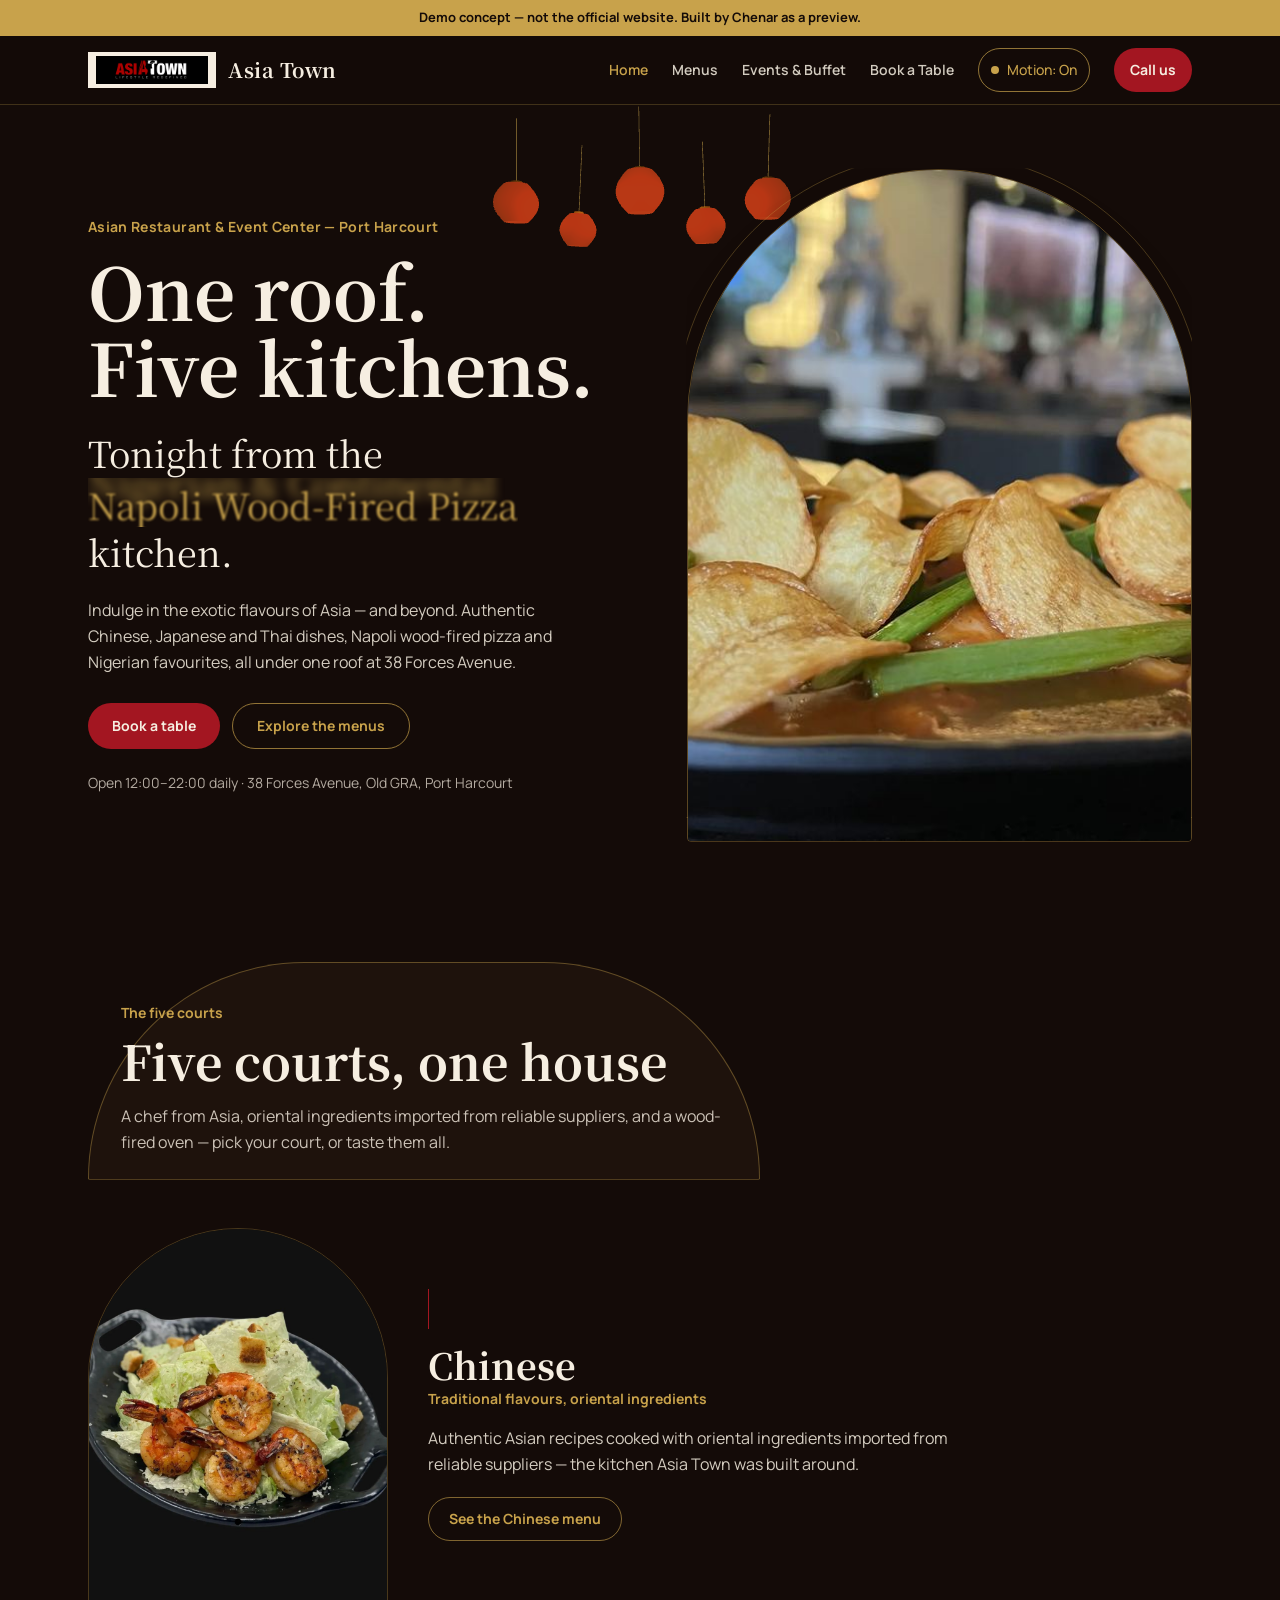
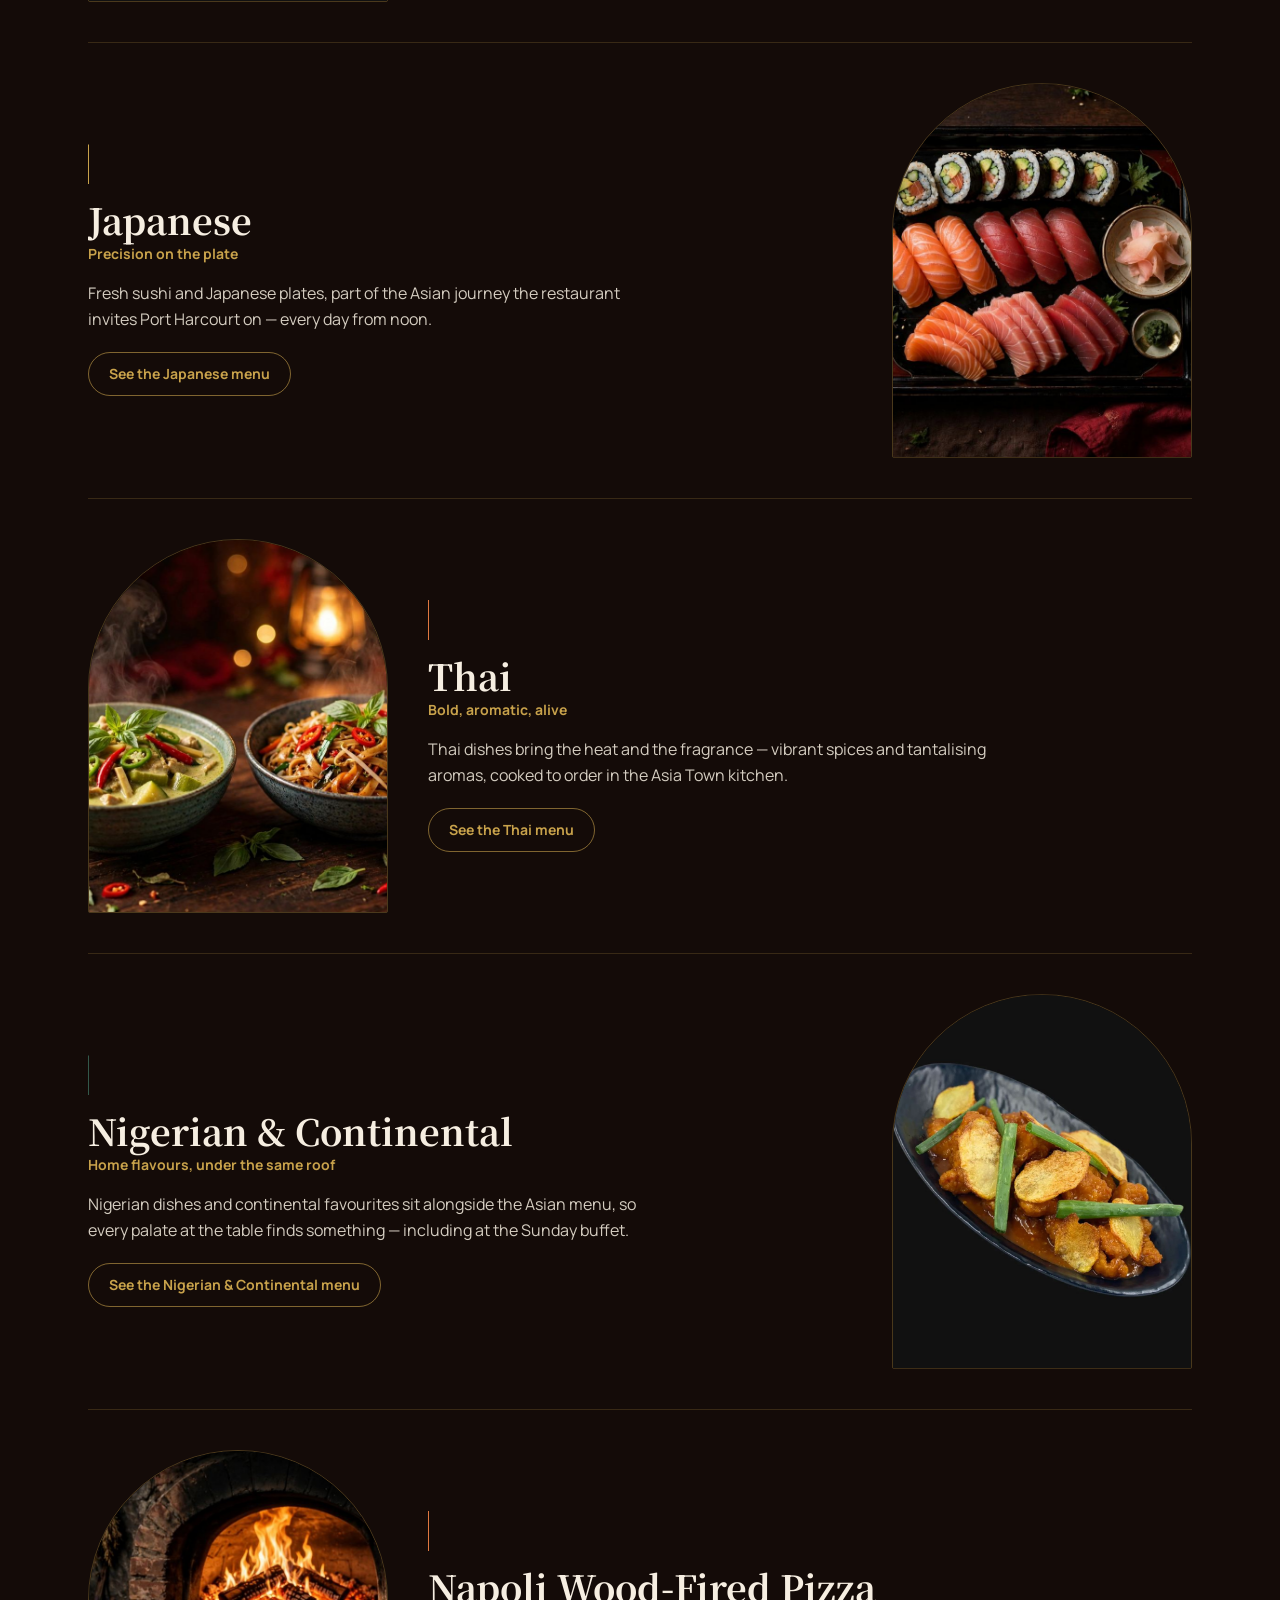
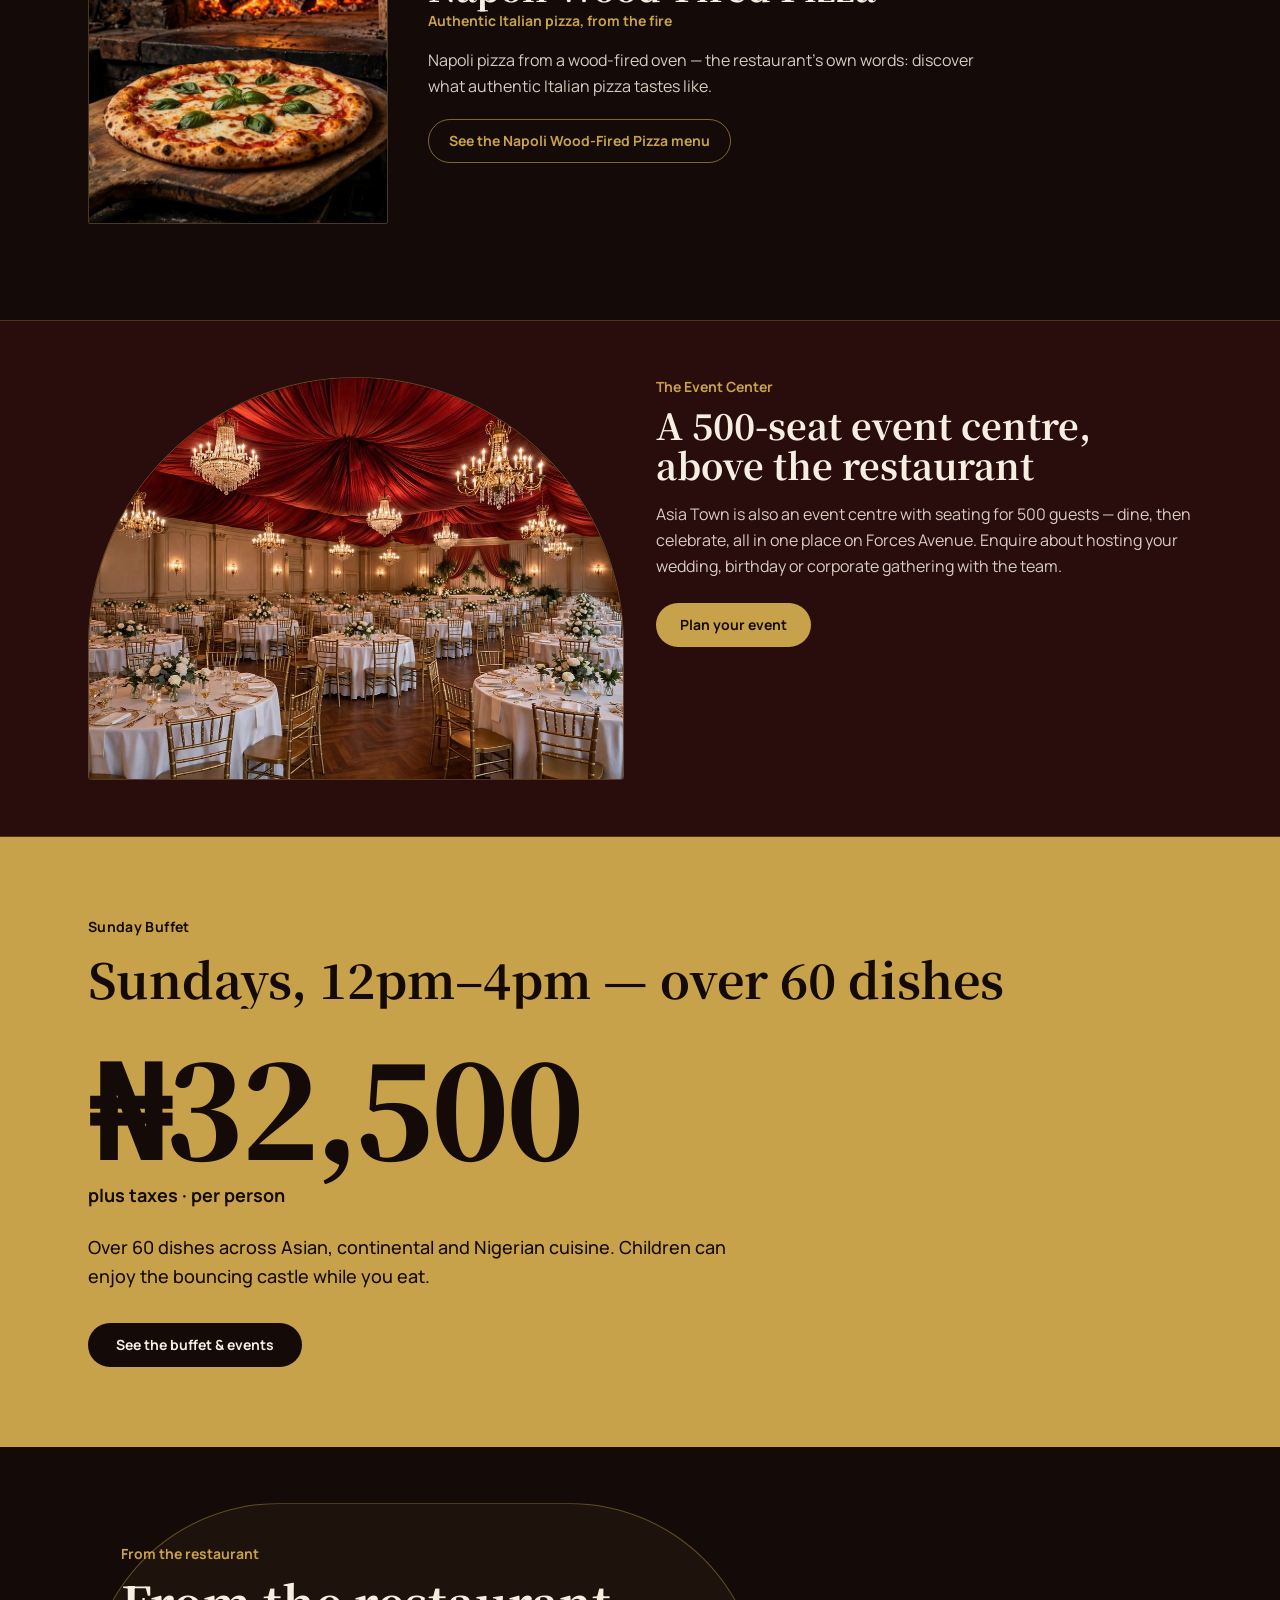
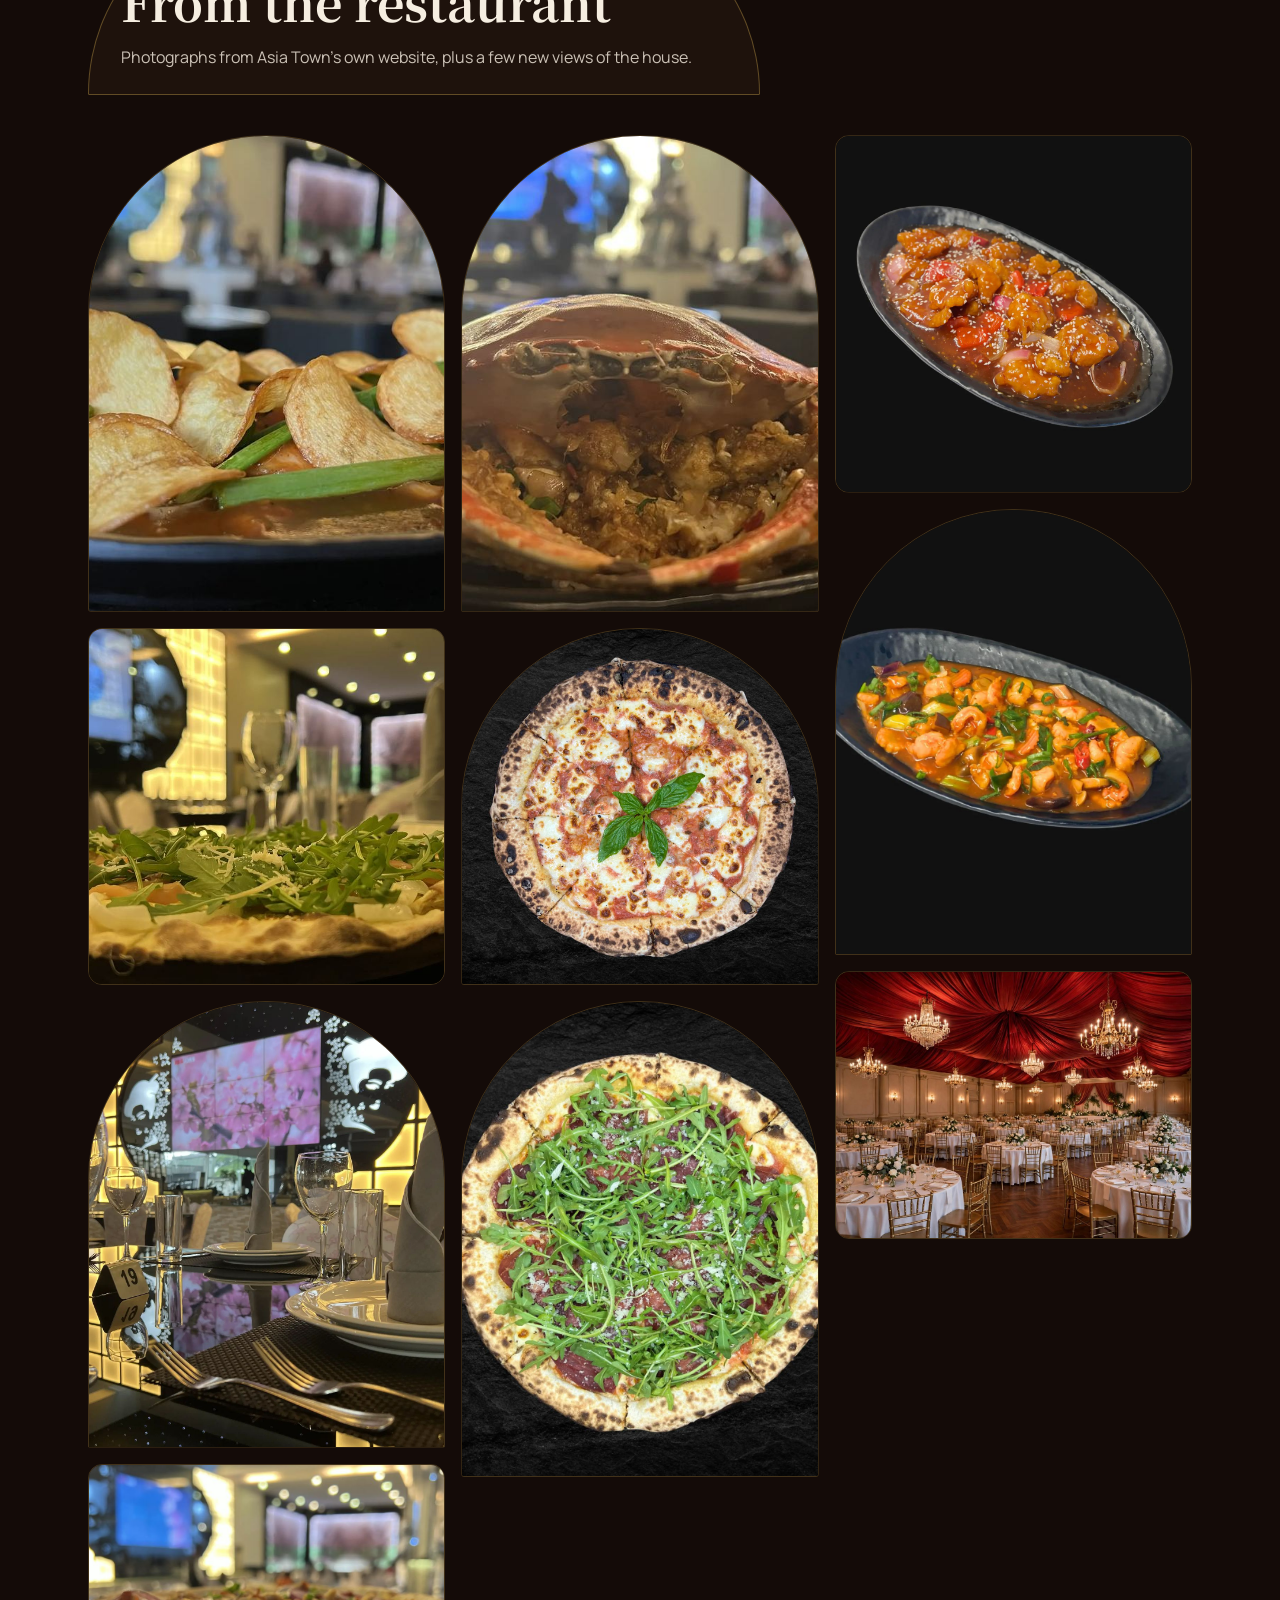
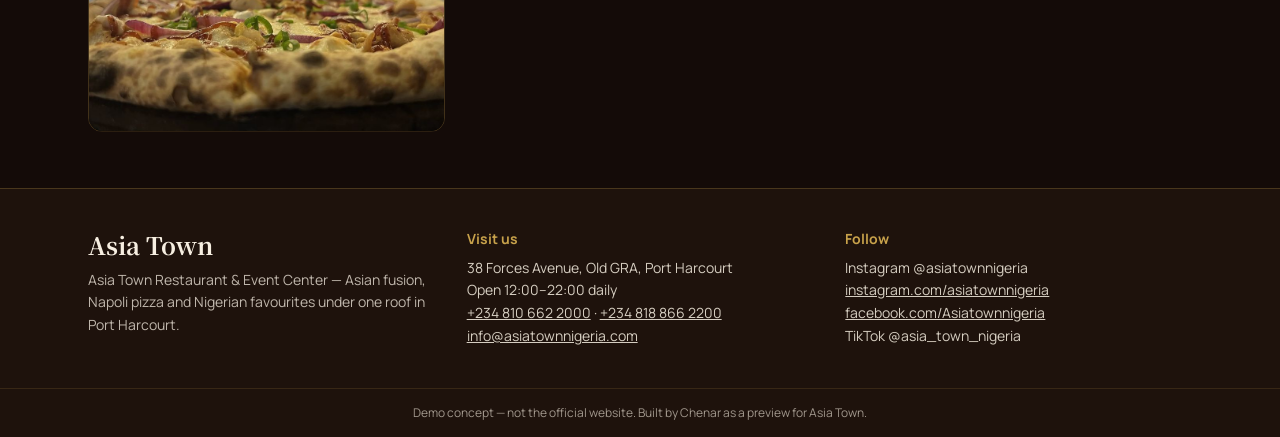
==== commit 96c202cb: "Fix Asia Town typos: template-literal text boundaries" ====
--- a/asiatown/index.html
+++ b/asiatown/index.html
@@ -7,7 +7,7 @@
     <meta name="theme-color" content="#140b08" />
     <title>Asia Town — Asian Restaurant, Pizza & Buffet in Port Harcourt | Demo concept by Chenar</title>
     <meta name="description" content="Demo concept for Asia Town Restaurant & Event Center, 38 Forces Avenue, Old GRA, Port Harcourt — Asian fusion, Napoli pizza, 500-seat event centre, Sunday buffet." />
-    <script type="module" crossorigin src="./assets/index-B3wO0wVi.js"></script>
+    <script type="module" crossorigin src="./assets/index-BgXTCsZy.js"></script>
     <link rel="stylesheet" crossorigin href="./assets/index-BHp4ng0Q.css">
   </head>
   <body>
